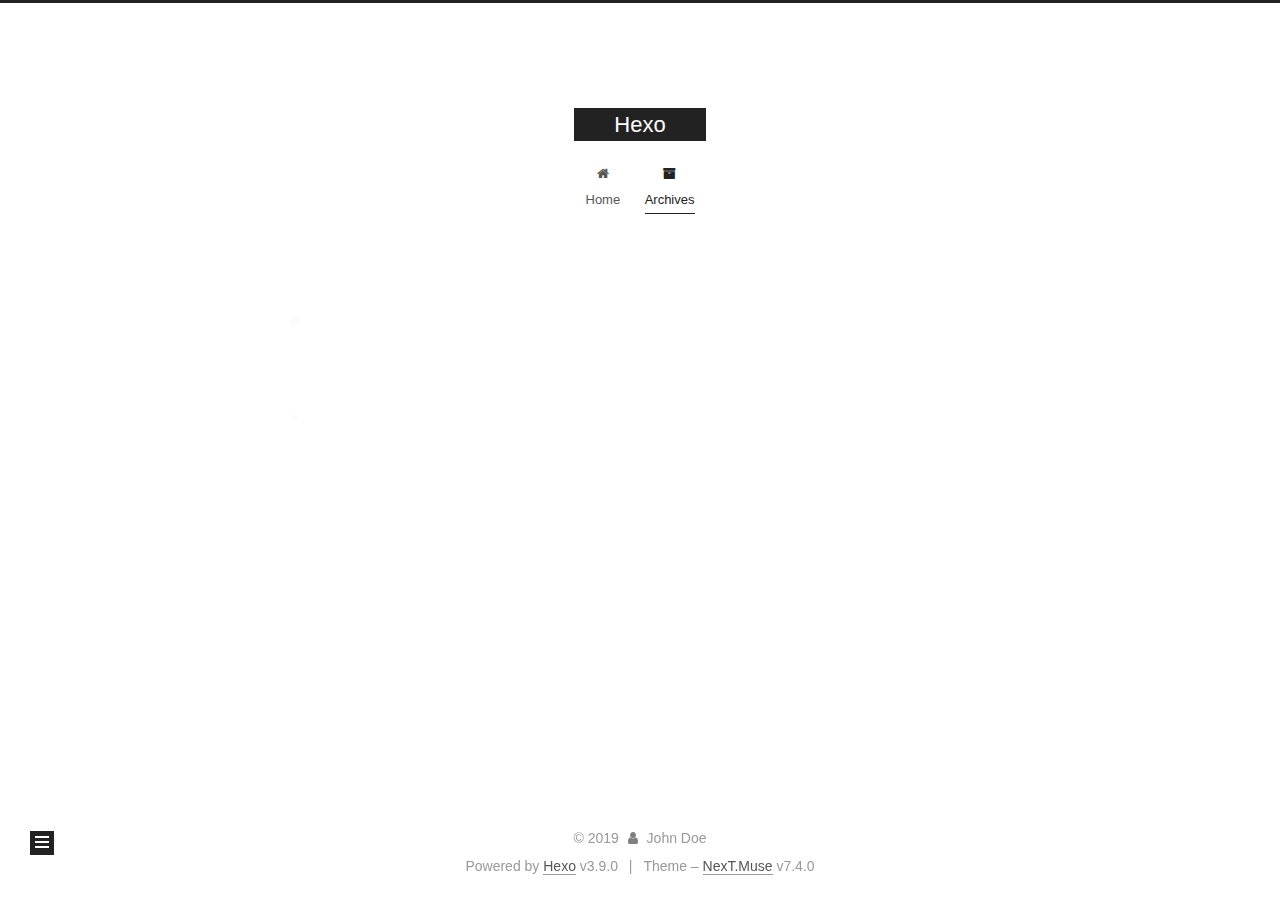
==== archives/index.html @ 651099db "Site updated: 2019-09-19 22:45:12" ====
<!DOCTYPE html>





<html lang="en">
<head>
  <meta charset="UTF-8">
<meta name="viewport" content="width=device-width, initial-scale=1, maximum-scale=2">
<meta name="theme-color" content="#222">
<meta name="generator" content="Hexo 3.9.0">
  <link rel="apple-touch-icon" sizes="180x180" href="/images/apple-touch-icon-next.png?v=7.4.0">
  <link rel="icon" type="image/png" sizes="32x32" href="/images/favicon-32x32-next.png?v=7.4.0">
  <link rel="icon" type="image/png" sizes="16x16" href="/images/favicon-16x16-next.png?v=7.4.0">
  <link rel="mask-icon" href="/images/logo.svg?v=7.4.0" color="#222">

<link rel="stylesheet" href="/css/main.css?v=7.4.0">


<link rel="stylesheet" href="/lib/font-awesome/css/font-awesome.min.css?v=4.7.0">


<script id="hexo-configurations">
  var NexT = window.NexT || {};
  var CONFIG = {
    root: '/',
    scheme: 'Muse',
    version: '7.4.0',
    exturl: false,
    sidebar: {"position":"left","display":"post","offset":12,"onmobile":false},
    copycode: {"enable":false,"show_result":false,"style":null},
    back2top: {"enable":true,"sidebar":false,"scrollpercent":false},
    bookmark: {"enable":false,"color":"#222","save":"auto"},
    fancybox: false,
    mediumzoom: false,
    lazyload: false,
    pangu: false,
    algolia: {
      appID: '',
      apiKey: '',
      indexName: '',
      hits: {"per_page":10},
      labels: {"input_placeholder":"Search for Posts","hits_empty":"We didn't find any results for the search: ${query}","hits_stats":"${hits} results found in ${time} ms"}
    },
    localsearch: {"enable":false,"trigger":"auto","top_n_per_article":1,"unescape":false,"preload":false},
    path: '',
    motion: {"enable":true,"async":false,"transition":{"post_block":"fadeIn","post_header":"slideDownIn","post_body":"slideDownIn","coll_header":"slideLeftIn","sidebar":"slideUpIn"}},
    translation: {
      copy_button: 'Copy',
      copy_success: 'Copied',
      copy_failure: 'Copy failed'
    },
    sidebarPadding: 40
  };
</script>

  <meta property="og:type" content="website">
<meta property="og:title" content="Hexo">
<meta property="og:url" content="http://yoursite.com/archives/index.html">
<meta property="og:site_name" content="Hexo">
<meta property="og:locale" content="en">
<meta name="twitter:card" content="summary">
<meta name="twitter:title" content="Hexo">
  <link rel="canonical" href="http://yoursite.com/archives/">


<script id="page-configurations">
  // https://hexo.io/docs/variables.html
  CONFIG.page = {
    sidebar: "",
    isHome: false,
    isPost: false,
    isPage: false,
    isArchive: true
  };
</script>

  <title>Archive | Hexo</title>
  








  <noscript>
  <style>
  .use-motion .brand,
  .use-motion .menu-item,
  .sidebar-inner,
  .use-motion .post-block,
  .use-motion .pagination,
  .use-motion .comments,
  .use-motion .post-header,
  .use-motion .post-body,
  .use-motion .collection-header { opacity: initial; }

  .use-motion .logo,
  .use-motion .site-title,
  .use-motion .site-subtitle {
    opacity: initial;
    top: initial;
  }

  .use-motion .logo-line-before i { left: initial; }
  .use-motion .logo-line-after i { right: initial; }
  </style>
</noscript>

</head>

<body itemscope itemtype="http://schema.org/WebPage" lang="en">
  <div class="container use-motion">
    <div class="headband"></div>

    <header id="header" class="header" itemscope itemtype="http://schema.org/WPHeader">
      <div class="header-inner"><div class="site-brand-container">
  <div class="site-meta">

    <div>
      <a href="/" class="brand" rel="start">
        <span class="logo-line-before"><i></i></span>
        <span class="site-title">Hexo</span>
        <span class="logo-line-after"><i></i></span>
      </a>
    </div>
  </div>

  <div class="site-nav-toggle">
    <button aria-label="Toggle navigation bar">
      <span class="btn-bar"></span>
      <span class="btn-bar"></span>
      <span class="btn-bar"></span>
    </button>
  </div>
</div>


<nav class="site-nav">
  
  <ul id="menu" class="menu">
      
      
      
        
        <li class="menu-item menu-item-home">
      
    

    <a href="/" rel="section"><i class="menu-item-icon fa fa-fw fa-home"></i> <br>Home</a>

  </li>
      
      
      
        
        <li class="menu-item menu-item-archives">
      
    

    <a href="/archives/" rel="section"><i class="menu-item-icon fa fa-fw fa-archive"></i> <br>Archives</a>

  </li>
  </ul>

    

    
    
      
      
    
      
      
    
    

  

</nav>
</div>
    </header>

    
  <div class="back-to-top">
    <i class="fa fa-arrow-up"></i>
    <span>0%</span>
  </div>


    <main id="main" class="main">
      <div class="main-inner">
        <div class="content-wrap">
          <div id="content" class="content">
            

  
  
  
  <div class="post-block archive">
    <div id="posts" class="posts-collapse">
      <div class="collection-title">
        
        
        
          
        
        <span class="collection-header">Um..! 1 post. Keep on posting.</span>
      </div>
      

      

  
  

  
    
    <div class="collection-year">
      <h1 class="collection-header">2019</h1>
    </div>
  

  <article itemscope itemtype="http://schema.org/Article">
    <header class="post-header">

      <h2 class="post-title">
        
          <a class="post-title-link" href="/2019/09/13/hello-world/" itemprop="url">
            <span itemprop="name">Hello World</span>
          </a>
        
      </h2>

      <div class="post-meta">
        <time class="post-time" itemprop="dateCreated"
              datetime="2019-09-13T20:18:29+08:00"
              content="2019-09-13">
          09-13
        </time>
      </div>

    </header>
  </article>




    </div>
  </div>
  
  
  

  



          </div>
          

        </div>
          
  
  <div class="sidebar-toggle">
    <div class="sidebar-toggle-line-wrap">
      <span class="sidebar-toggle-line sidebar-toggle-line-first"></span>
      <span class="sidebar-toggle-line sidebar-toggle-line-middle"></span>
      <span class="sidebar-toggle-line sidebar-toggle-line-last"></span>
    </div>
  </div>

  <aside class="sidebar">
    <div class="sidebar-inner">

      <ul class="sidebar-nav motion-element">
        <li class="sidebar-nav-toc">
          Table of Contents
        </li>
        <li class="sidebar-nav-overview">
          Overview
        </li>
      </ul>

      <!--noindex-->
      <div class="post-toc-wrap sidebar-panel">
      </div>
      <!--/noindex-->

      <div class="site-overview-wrap sidebar-panel">
        <div class="site-author motion-element" itemprop="author" itemscope itemtype="http://schema.org/Person">
  <p class="site-author-name" itemprop="name">John Doe</p>
  <div class="site-description" itemprop="description"></div>
</div>
  <nav class="site-state motion-element">
      <div class="site-state-item site-state-posts">
        
          <a href="/archives/">
        
          <span class="site-state-item-count">1</span>
          <span class="site-state-item-name">posts</span>
        </a>
      </div>
    
  </nav>



      </div>

    </div>
  </aside>
  <div id="sidebar-dimmer"></div>


      </div>
    </main>

    <footer id="footer" class="footer">
      <div class="footer-inner">
        <div class="copyright">&copy; <span itemprop="copyrightYear">2019</span>
  <span class="with-love" id="animate">
    <i class="fa fa-user"></i>
  </span>
  <span class="author" itemprop="copyrightHolder">John Doe</span>
</div>
  <div class="powered-by">Powered by <a href="https://hexo.io" class="theme-link" rel="noopener" target="_blank">Hexo</a> v3.9.0</div>
  <span class="post-meta-divider">|</span>
  <div class="theme-info">Theme – <a href="https://theme-next.org" class="theme-link" rel="noopener" target="_blank">NexT.Muse</a> v7.4.0</div>

        












        
      </div>
    </footer>
  </div>

  


  <script src="/lib/anime.min.js?v=3.1.0"></script>
  <script src="/lib/velocity/velocity.min.js?v=1.2.1"></script>
  <script src="/lib/velocity/velocity.ui.min.js?v=1.2.1"></script>
<script src="/js/utils.js?v=7.4.0"></script><script src="/js/motion.js?v=7.4.0"></script>
<script src="/js/schemes/muse.js?v=7.4.0"></script>
<script src="/js/next-boot.js?v=7.4.0"></script>



  





















  

  

  

</body>
</html>
---- css/main.css ----
html {
  line-height: 1.15; /* 1 */
  -webkit-text-size-adjust: 100%; /* 2 */
}
body {
  margin: 0;
}
main {
  display: block;
}
h1 {
  font-size: 2em;
  margin: 0.67em 0;
}
hr {
  box-sizing: content-box; /* 1 */
  height: 0; /* 1 */
  overflow: visible; /* 2 */
}
pre {
  font-family: monospace, monospace; /* 1 */
  font-size: 1em; /* 2 */
}
a {
  background-color: transparent;
}
abbr[title] {
  border-bottom: none; /* 1 */
  text-decoration: underline; /* 2 */
  text-decoration: underline dotted; /* 2 */
}
b,
strong {
  font-weight: bolder;
}
code,
kbd,
samp {
  font-family: monospace, monospace; /* 1 */
  font-size: 1em; /* 2 */
}
small {
  font-size: 80%;
}
sub,
sup {
  font-size: 75%;
  line-height: 0;
  position: relative;
  vertical-align: baseline;
}
sub {
  bottom: -0.25em;
}
sup {
  top: -0.5em;
}
img {
  border-style: none;
}
button,
input,
optgroup,
select,
textarea {
  font-family: inherit; /* 1 */
  font-size: 100%; /* 1 */
  line-height: 1.15; /* 1 */
  margin: 0; /* 2 */
}
button,
input {
/* 1 */
  overflow: visible;
}
button,
select {
/* 1 */
  text-transform: none;
}
button,
[type='button'],
[type='reset'],
[type='submit'] {
  -webkit-appearance: button;
}
button::-moz-focus-inner,
[type='button']::-moz-focus-inner,
[type='reset']::-moz-focus-inner,
[type='submit']::-moz-focus-inner {
  border-style: none;
  padding: 0;
}
button:-moz-focusring,
[type='button']:-moz-focusring,
[type='reset']:-moz-focusring,
[type='submit']:-moz-focusring {
  outline: 1px dotted ButtonText;
}
fieldset {
  padding: 0.35em 0.75em 0.625em;
}
legend {
  box-sizing: border-box; /* 1 */
  color: inherit; /* 2 */
  display: table; /* 1 */
  max-width: 100%; /* 1 */
  padding: 0; /* 3 */
  white-space: normal; /* 1 */
}
progress {
  vertical-align: baseline;
}
textarea {
  overflow: auto;
}
[type='checkbox'],
[type='radio'] {
  box-sizing: border-box; /* 1 */
  padding: 0; /* 2 */
}
[type='number']::-webkit-inner-spin-button,
[type='number']::-webkit-outer-spin-button {
  height: auto;
}
[type='search'] {
  outline-offset: -2px; /* 2 */
  -webkit-appearance: textfield; /* 1 */
}
[type='search']::-webkit-search-decoration {
  -webkit-appearance: none;
}
::-webkit-file-upload-button {
  font: inherit; /* 2 */
  -webkit-appearance: button; /* 1 */
}
details {
  display: block;
}
summary {
  display: list-item;
}
template {
  display: none;
}
[hidden] {
  display: none;
}
::selection {
  background: #262a30;
  color: #fff;
}
body {
  background: #fff;
  color: #555;
  font-family: 'Lato', "PingFang SC", "Microsoft YaHei", sans-serif;
  font-size: 1em;
  line-height: 2;
}
@media (max-width: 991px) {
  body {
    padding-right: 0;
  }
}
h1,
h2,
h3,
h4,
h5,
h6 {
  font-family: 'Lato', "PingFang SC", "Microsoft YaHei", sans-serif;
  font-weight: bold;
  line-height: 1.5;
  margin: 20px 0 15px;
  padding: 0;
}
h1 {
  font-size: 1.75em;
}
h2 {
  font-size: 1.625em;
}
h3 {
  font-size: 1.5em;
}
h4 {
  font-size: 1.375em;
}
h5 {
  font-size: 1.25em;
}
h6 {
  font-size: 1.125em;
}
p {
  margin: 0 0 20px 0;
}
a,
span.exturl {
  overflow-wrap: break-word;
  word-wrap: break-word;
  background-color: transparent;
  border-bottom: 1px solid #999;
  color: #555;
  outline: none;
  text-decoration: none;
  cursor: pointer;
}
a:hover,
span.exturl:hover {
  border-bottom-color: #222;
  color: #222;
}
iframe,
img,
video {
  display: block;
  margin-left: auto;
  margin-right: auto;
  max-width: 100%;
}
hr {
  background-color: #ddd;
  background-image: repeating-linear-gradient(-45deg, #fff, #fff 4px, transparent 4px, transparent 8px);
  border: 0;
  height: 3px;
  margin: 40px 0;
}
blockquote {
  border-left: 4px solid #ddd;
  color: #666;
  margin: 0;
  padding: 0 15px;
}
blockquote cite::before {
  content: '-';
  padding: 0 5px;
}
dt {
  font-weight: 700;
}
dd {
  margin: 0;
  padding: 0;
}
kbd {
  background-color: #f9f9f9;
  background-image: linear-gradient(top, #eee, #fff, #eee);
  border: 1px solid #ccc;
  border-radius: 0.2em;
  box-shadow: 0.1em 0.1em 0.2em rgba(0,0,0,0.1);
  font-family: inherit;
  padding: 0.1em 0.3em;
  white-space: nowrap;
}
.text-left {
  text-align: left;
}
.text-center {
  text-align: center;
}
.text-right {
  text-align: right;
}
.text-justify {
  text-align: justify;
}
.text-nowrap {
  white-space: nowrap;
}
.text-lowercase {
  text-transform: lowercase;
}
.text-uppercase {
  text-transform: uppercase;
}
.text-capitalize {
  text-transform: capitalize;
}
.center-block {
  display: block;
  margin-left: auto;
  margin-right: auto;
}
.clearfix::before,
.clearfix::after {
  content: ' ';
  display: table;
}
.clearfix::after {
  clear: both;
}
.pullquote {
  width: 45%;
}
.pullquote.left {
  float: left;
  margin-left: 5px;
  margin-right: 10px;
}
.pullquote.right {
  float: right;
  margin-left: 10px;
  margin-right: 5px;
}
.translation {
  color: #999;
  font-size: 0.875em;
  margin-top: -20px;
}
.table-container {
  -webkit-overflow-scrolling: touch;
  overflow: auto;
}
table {
  border-collapse: collapse;
  border-spacing: 0;
  font-size: 0.875em;
  margin: 0 0 20px 0;
  width: 100%;
}
table > tbody > tr:nth-of-type(odd) {
  background-color: #f9f9f9;
}
table > tbody > tr:hover {
  background-color: #f5f5f5;
}
caption,
th,
td {
  font-weight: normal;
  padding: 8px;
  text-align: left;
  vertical-align: middle;
}
th,
td {
  border: 1px solid #ddd;
  border-bottom: 3px solid #ddd;
}
th {
  font-weight: 700;
  padding-bottom: 10px;
}
td {
  border-bottom-width: 1px;
}
html,
body {
  height: 100%;
}
.container {
  position: relative;
}
.header-inner {
  margin: 0 auto;
  padding: 100px 0 70px;
  width: 700px;
}
@media (min-width: 1200px) {
  .container .header-inner {
    width: 800px;
  }
}
@media (min-width: 1600px) {
  .container .header-inner {
    width: 900px;
  }
}
.main-inner {
  margin: 0 auto;
  width: 700px;
}
@media (min-width: 1200px) {
  .container .main-inner {
    width: 800px;
  }
}
@media (min-width: 1600px) {
  .container .main-inner {
    width: 900px;
  }
}
.footer {
  padding: 20px 0;
}
.footer-inner {
  box-sizing: border-box;
  margin: 0 auto;
  width: 700px;
}
@media (min-width: 1200px) {
  .container .footer-inner {
    width: 800px;
  }
}
@media (min-width: 1600px) {
  .container .footer-inner {
    width: 900px;
  }
}
pre,
.highlight {
  background: #f7f7f7;
  color: #4d4d4c;
  line-height: 1.6;
  margin: 0 auto 20px;
}
pre,
code {
  font-family: consolas, Menlo, "PingFang SC", "Microsoft YaHei", monospace;
}
code {
  overflow-wrap: break-word;
  word-wrap: break-word;
  background: #eee;
  border-radius: 3px;
  color: #555;
  padding: 2px 4px;
}
pre {
  overflow: auto;
  padding: 10px;
}
pre code {
  background: none;
  color: #4d4d4c;
  font-size: 0.875em;
  padding: 0;
  text-shadow: none;
}
.highlight *::selection {
  background: #d6d6d6;
}
.highlight pre {
  border: 0;
  margin: 0;
  padding: 10px 0;
}
.highlight table {
  border: 0;
  margin: 0;
  width: auto;
}
.highlight td {
  border: 0;
  padding: 0;
}
.highlight figcaption {
  background: #eee;
  border-bottom: 1px solid #e9e9e9;
  color: #4d4d4c;
  line-height: 1em;
  margin: 0;
  padding: 0.5em;
}
.highlight figcaption::before,
.highlight figcaption::after {
  content: ' ';
  display: table;
}
.highlight figcaption::after {
  clear: both;
}
.highlight figcaption a {
  color: #4d4d4c;
  float: right;
}
.highlight figcaption a:hover {
  border-bottom-color: #4d4d4c;
}
.highlight .gutter pre {
  background-color: #eff2f3;
  color: #869194;
  padding-left: 10px;
  padding-right: 10px;
  text-align: right;
}
.highlight .code pre {
  background-color: #f7f7f7;
  padding-left: 10px;
  width: 100%;
}
.gutter {
  -moz-user-select: none;
  -ms-user-select: none;
  -webkit-user-select: none;
  user-select: none;
}
.gist table {
  width: auto;
}
.gist table td {
  border: 0;
}
pre .deletion {
  background: #fdd;
}
pre .addition {
  background: #dfd;
}
pre .meta {
  color: #eab700;
  -moz-user-select: none;
  -ms-user-select: none;
  -webkit-user-select: none;
  user-select: none;
}
pre .comment {
  color: #8e908c;
}
pre .variable,
pre .attribute,
pre .tag,
pre .name,
pre .regexp,
pre .ruby .constant,
pre .xml .tag .title,
pre .xml .pi,
pre .xml .doctype,
pre .html .doctype,
pre .css .id,
pre .css .class,
pre .css .pseudo {
  color: #c82829;
}
pre .number,
pre .preprocessor,
pre .built_in,
pre .builtin-name,
pre .literal,
pre .params,
pre .constant,
pre .command {
  color: #f5871f;
}
pre .ruby .class .title,
pre .css .rules .attribute,
pre .string,
pre .symbol,
pre .value,
pre .inheritance,
pre .header,
pre .ruby .symbol,
pre .xml .cdata,
pre .special,
pre .formula {
  color: #718c00;
}
pre .title,
pre .css .hexcolor {
  color: #3e999f;
}
pre .function,
pre .python .decorator,
pre .python .title,
pre .ruby .function .title,
pre .ruby .title .keyword,
pre .perl .sub,
pre .javascript .title,
pre .coffeescript .title {
  color: #4271ae;
}
pre .keyword,
pre .javascript .function {
  color: #8959a8;
}
.blockquote-center {
  border-left: none;
  margin: 40px 0;
  padding: 0;
  position: relative;
  text-align: center;
}
.blockquote-center::before,
.blockquote-center::after {
  background-position: 0 -6px;
  background-repeat: no-repeat;
  background-size: 22px 22px;
  content: ' ';
  display: block;
  height: 24px;
  opacity: 0.2;
  position: absolute;
  width: 100%;
}
.blockquote-center::before {
  background-image: url("../images/quote-l.svg");
  border-top: 1px solid #ccc;
  top: -20px;
}
.blockquote-center::after {
  background-image: url("../images/quote-r.svg");
  background-position: 100% 8px;
  border-bottom: 1px solid #ccc;
  bottom: -20px;
}
.blockquote-center p,
.blockquote-center div {
  text-align: center;
}
.post-body .group-picture img {
  border: 0;
  box-sizing: border-box;
  margin: 0 auto;
  padding: 0 3px;
}
.post-body .group-picture-row {
  margin-bottom: 6px;
  overflow: hidden;
}
.post-body .group-picture-column {
  float: left;
  margin-bottom: 10px;
}
.post-body .label {
  display: inline;
  padding: 0 2px;
}
.post-body .label.default {
  background-color: #f0f0f0;
}
.post-body .label.primary {
  background-color: #efe6f7;
}
.post-body .label.info {
  background-color: #e5f2f8;
}
.post-body .label.success {
  background-color: #e7f4e9;
}
.post-body .label.warning {
  background-color: #fcf6e1;
}
.post-body .label.danger {
  background-color: #fae8eb;
}
.post-body .tabs {
  margin-bottom: 20px;
}
.post-body .tabs,
.tabs-comment {
  display: block;
  padding-top: 10px;
  position: relative;
}
.post-body .tabs ul.nav-tabs,
.tabs-comment ul.nav-tabs {
  display: flex;
  flex-wrap: wrap;
  margin: 0;
  margin-bottom: -1px;
  padding: 0;
}
@media (max-width: 413px) {
  .post-body .tabs ul.nav-tabs,
  .tabs-comment ul.nav-tabs {
    display: block;
    margin-bottom: 5px;
  }
}
.post-body .tabs ul.nav-tabs li.tab,
.tabs-comment ul.nav-tabs li.tab {
  background-color: #fff;
  border-bottom: 1px solid #ddd;
  border-left: 1px solid transparent;
  border-right: 1px solid transparent;
  border-top: 3px solid transparent;
  flex-grow: 1;
  list-style-type: none;
}
@media (max-width: 413px) {
  .post-body .tabs ul.nav-tabs li.tab,
  .tabs-comment ul.nav-tabs li.tab {
    border-bottom: 1px solid transparent;
    border-left: 3px solid transparent;
    border-right: 1px solid transparent;
    border-top: 1px solid transparent;
  }
}
.post-body .tabs ul.nav-tabs li.tab a,
.tabs-comment ul.nav-tabs li.tab a {
  border-bottom: initial;
  display: block;
  line-height: 1.8em;
  outline: 0;
  padding: 0.25em 0.75em;
  text-align: center;
  transition-delay: 0s;
  transition-duration: 0.2s;
  transition-timing-function: ease-out;
}
.post-body .tabs ul.nav-tabs li.tab a i,
.tabs-comment ul.nav-tabs li.tab a i {
  width: 1.285714285714286em;
}
.post-body .tabs ul.nav-tabs li.tab.active,
.tabs-comment ul.nav-tabs li.tab.active {
  border-bottom: 1px solid transparent;
  border-left: 1px solid #ddd;
  border-right: 1px solid #ddd;
  border-top: 3px solid #fc6423;
}
@media (max-width: 413px) {
  .post-body .tabs ul.nav-tabs li.tab.active,
  .tabs-comment ul.nav-tabs li.tab.active {
    border-bottom: 1px solid #ddd;
    border-left: 3px solid #fc6423;
    border-right: 1px solid #ddd;
    border-top: 1px solid #ddd;
  }
}
.post-body .tabs ul.nav-tabs li.tab.active a,
.tabs-comment ul.nav-tabs li.tab.active a {
  color: #555;
  cursor: default;
}
.post-body .tabs .tab-content .tab-pane,
.tabs-comment .tab-content .tab-pane {
  border: 1px solid #ddd;
  padding: 20px 20px 0 20px;
}
.post-body .tabs .tab-content .tab-pane:not(.active),
.tabs-comment .tab-content .tab-pane:not(.active) {
  display: none;
}
.post-body .tabs .tab-content .tab-pane.active,
.tabs-comment .tab-content .tab-pane.active {
  display: block;
}
.post-body .note {
  margin-bottom: 20px;
  padding: 15px;
  position: relative;
  border: 1px solid #eee;
  border-left-width: 5px;
  border-radius: 3px;
}
.post-body .note h2,
.post-body .note h3,
.post-body .note h4,
.post-body .note h5,
.post-body .note h6 {
  margin-top: 0;
  border-bottom: initial;
  margin-bottom: 0;
  padding-top: 0;
}
.post-body .note p:first-child,
.post-body .note ul:first-child,
.post-body .note ol:first-child,
.post-body .note table:first-child,
.post-body .note pre:first-child,
.post-body .note blockquote:first-child,
.post-body .note img:first-child {
  margin-top: 0;
}
.post-body .note p:last-child,
.post-body .note ul:last-child,
.post-body .note ol:last-child,
.post-body .note table:last-child,
.post-body .note pre:last-child,
.post-body .note blockquote:last-child,
.post-body .note img:last-child {
  margin-bottom: 0;
}
.post-body .note.default {
  border-left-color: #777;
}
.post-body .note.default h2,
.post-body .note.default h3,
.post-body .note.default h4,
.post-body .note.default h5,
.post-body .note.default h6 {
  color: #777;
}
.post-body .note.primary {
  border-left-color: #6f42c1;
}
.post-body .note.primary h2,
.post-body .note.primary h3,
.post-body .note.primary h4,
.post-body .note.primary h5,
.post-body .note.primary h6 {
  color: #6f42c1;
}
.post-body .note.info {
  border-left-color: #428bca;
}
.post-body .note.info h2,
.post-body .note.info h3,
.post-body .note.info h4,
.post-body .note.info h5,
.post-body .note.info h6 {
  color: #428bca;
}
.post-body .note.success {
  border-left-color: #5cb85c;
}
.post-body .note.success h2,
.post-body .note.success h3,
.post-body .note.success h4,
.post-body .note.success h5,
.post-body .note.success h6 {
  color: #5cb85c;
}
.post-body .note.warning {
  border-left-color: #f0ad4e;
}
.post-body .note.warning h2,
.post-body .note.warning h3,
.post-body .note.warning h4,
.post-body .note.warning h5,
.post-body .note.warning h6 {
  color: #f0ad4e;
}
.post-body .note.danger {
  border-left-color: #d9534f;
}
.post-body .note.danger h2,
.post-body .note.danger h3,
.post-body .note.danger h4,
.post-body .note.danger h5,
.post-body .note.danger h6 {
  color: #d9534f;
}
.btn {
  background: #222;
  border: 2px solid #222;
  border-radius: 0;
  color: #fff;
  display: inline-block;
  font-size: 0.875em;
  line-height: 2;
  padding: 0 20px;
  text-decoration: none;
  transition-delay: 0s;
  transition-duration: 0.2s;
  transition-timing-function: ease-in-out;
  transition-property: background-color;
}
.btn:hover {
  background: #fff;
  border-color: #222;
  color: #222;
}
.btn + .btn {
  margin: 0 0 8px 8px;
}
.btn .fa-fw {
  text-align: left;
  width: 1.285714285714286em;
}
.btn-bar {
  background: #555;
  border-radius: 1px;
  display: block;
  height: 2px;
  width: 22px;
}
.btn-bar + .btn-bar {
  margin-top: 4px;
}
.page-number-basic,
.pagination .prev,
.pagination .next,
.pagination .page-number,
.pagination .space {
  display: inline-block;
  margin: 0 10px;
  padding: 0 11px;
  position: relative;
  top: -1px;
}
@media (max-width: 767px) {
  .page-number-basic,
  .pagination .prev,
  .pagination .next,
  .pagination .page-number,
  .pagination .space {
    margin: 0 5px;
  }
}
.pagination {
  border-top: 1px solid #eee;
  margin: 120px 0 40px;
  text-align: center;
}
.pagination .prev,
.pagination .next,
.pagination .page-number {
  border-bottom: 0;
  border-top: 1px solid #eee;
  transition-property: border-color;
  transition-delay: 0s;
  transition-duration: 0.2s;
  transition-timing-function: ease-in-out;
}
.pagination .prev:hover,
.pagination .next:hover,
.pagination .page-number:hover {
  border-top-color: #222;
}
.pagination .space {
  margin: 0;
  padding: 0;
}
.pagination .prev {
  margin-left: 0;
}
.pagination .next {
  margin-right: 0;
}
.pagination .page-number.current {
  background: #ccc;
  border-top-color: #ccc;
  color: #fff;
}
@media (max-width: 767px) {
  .pagination {
    border-top: none;
  }
  .pagination .prev,
  .pagination .next,
  .pagination .page-number {
    border-bottom: 1px solid #eee;
    border-top: 0;
    margin-bottom: 10px;
    padding: 0 10px;
  }
  .pagination .prev:hover,
  .pagination .next:hover,
  .pagination .page-number:hover {
    border-bottom-color: #222;
  }
}
.comments {
  margin: 60px 20px 0;
  overflow: hidden;
}
.comment-button-group {
  display: flex;
  flex-wrap: wrap-reverse;
  justify-content: center;
  margin: 1em 0;
}
.comment-button-group .comment-button {
  margin: 0.1em 0.2em;
}
.comment-button-group .comment-button.active {
  background: #fff;
  border-color: #222;
  color: #222;
}
.comment-position {
  display: none;
}
.comment-position.active {
  display: block;
}
.tabs-comment {
  background: #fff;
  margin-top: 4em;
  padding-top: 0;
}
.tabs-comment .comments {
  border: 0;
  box-shadow: none;
  margin-top: 0;
  padding-top: 0;
}
.back-to-top {
  background: #222;
  bottom: -100px;
  box-sizing: border-box;
  color: #fff;
  cursor: pointer;
  font-size: 12px;
  left: 30px;
  opacity: 1;
  padding: 0 6px;
  position: fixed;
  text-align: center;
  transition-property: bottom;
  z-index: 1050;
  transition-delay: 0s;
  transition-duration: 0.2s;
  transition-timing-function: ease-in-out;
  width: 24px;
}
.back-to-top span {
  display: none;
}
.back-to-top:hover {
  color: #87daff;
}
.back-to-top.back-to-top-on {
  bottom: 19px;
}
@media (max-width: 991px) {
  .back-to-top {
    left: 20px;
    opacity: 0.8;
  }
}
.header {
  background: transparent;
}
.header-inner {
  position: relative;
}
.headband {
  background: #222;
  height: 3px;
}
.site-meta {
  margin: 0;
  text-align: center;
}
@media (max-width: 767px) {
  .site-meta {
    text-align: center;
  }
}
.brand {
  background: #222;
  border-bottom: none;
  color: #fff;
  display: inline-block;
  line-height: 1.375em;
  padding: 0 40px;
  position: relative;
}
.brand:hover {
  color: #fff;
}
.logo {
  display: inline-block;
  line-height: 36px;
  margin-right: 5px;
  vertical-align: top;
}
.site-title {
  display: inline-block;
  font-family: 'Lato', "PingFang SC", "Microsoft YaHei", sans-serif;
  font-size: 1.375em;
  font-weight: normal;
  line-height: 1.5;
  vertical-align: top;
}
.site-subtitle {
  color: #999;
  font-size: 0.8125em;
  margin-top: 10px;
}
.use-motion .brand {
  opacity: 0;
}
.use-motion .logo,
.use-motion .site-title,
.use-motion .site-subtitle,
.use-motion .custom-logo-image {
  opacity: 0;
  position: relative;
  top: -10px;
}
.site-nav-toggle {
  display: none;
  left: 10px;
  position: absolute;
}
@media (max-width: 767px) {
  .site-nav-toggle {
    display: block;
  }
}
.site-nav-toggle button {
  background: transparent;
  border: 0;
  margin-top: 2px;
  padding: 9px 10px;
}
.site-nav {
  display: block;
}
@media (max-width: 767px) {
  .site-nav {
    border-top: 1px solid #ddd;
    clear: both;
    display: none;
    margin: 0 -10px;
    padding: 0 10px;
  }
}
.site-nav.site-nav-on {
  display: block;
}
.menu {
  margin-top: 20px;
  padding-left: 0;
  text-align: center;
}
.menu-item {
  display: inline-block;
  list-style: none;
  margin: 0 10px;
}
@media (max-width: 767px) {
  .menu-item {
    margin-top: 10px;
  }
}
.menu-item a,
.menu-item span.exturl {
  border-bottom: 1px solid transparent;
  display: block;
  font-size: 0.8125em;
  line-height: inherit;
  transition-property: border-color;
  transition-delay: 0s;
  transition-duration: 0.2s;
  transition-timing-function: ease-in-out;
}
.menu-item a:hover,
.menu-item span.exturl:hover {
  border-bottom-color: #222;
}
.menu-item .fa {
  margin-right: 5px;
}
.use-motion .menu-item {
  opacity: 0;
}
.post-body {
  overflow-wrap: break-word;
  word-wrap: break-word;
  font-family: 'Lato', "PingFang SC", "Microsoft YaHei", sans-serif;
}
@media (min-width: 1200px) {
  .post-body {
    font-size: 1.125em;
  }
}
@media (max-width: 767px) {
  .post-body {
    font-size: 0.875em;
  }
}
.post-body span.exturl .fa {
  font-size: 0.875em;
  margin-left: 4px;
}
.post-body .image-caption,
.post-body .figure .caption {
  color: #999;
  font-size: 0.875em;
  font-weight: bold;
  line-height: 1;
  margin: -20px auto 15px;
  text-align: center;
}
.post-sticky-flag {
  display: inline-block;
  transform: rotate(30deg);
}
.use-motion .post-block,
.use-motion .pagination,
.use-motion .comments {
  opacity: 0;
}
.use-motion .post-header {
  opacity: 0;
}
.use-motion .post-body {
  opacity: 0;
}
.use-motion .collection-header {
  opacity: 0;
}
.post-button {
  margin-top: 40px;
}
.posts-collapse {
  margin-left: 55px;
  position: relative;
  z-index: 1010;
}
@media (max-width: 767px) {
  .posts-collapse {
    margin-left: 20px;
    margin-right: 20px;
  }
}
.posts-collapse .collection-title {
  font-size: 1.125em;
  position: relative;
}
.posts-collapse .collection-title::before {
  background: #999;
  border: 1px solid #fff;
  border-radius: 50%;
  content: ' ';
  height: 10px;
  left: 0;
  margin-left: -6px;
  margin-top: -4px;
  position: absolute;
  top: 50%;
  width: 10px;
}
.posts-collapse .collection-year {
  margin: 60px 0;
  position: relative;
}
.posts-collapse .collection-year::before {
  background: #bbb;
  border-radius: 50%;
  content: ' ';
  height: 8px;
  left: 0;
  margin-left: -4px;
  margin-top: -4px;
  position: absolute;
  top: 50%;
  width: 8px;
}
.posts-collapse .collection-header {
  margin: 0 0 0 20px;
}
.posts-collapse .collection-header small {
  color: #bbb;
  margin-left: 5px;
}
.posts-collapse article {
  margin: 30px 0;
}
.posts-collapse .post-header {
  border-bottom: 1px dashed #ccc;
  position: relative;
  transition-delay: 0s;
  transition-duration: 0.2s;
  transition-timing-function: ease-in-out;
  transition-property: border;
}
.posts-collapse .post-header::before {
  background: #bbb;
  border: 1px solid #fff;
  border-radius: 50%;
  content: ' ';
  height: 6px;
  left: 0;
  margin-left: -4px;
  position: absolute;
  top: 0.75em;
  width: 6px;
  transition-delay: 0s;
  transition-duration: 0.2s;
  transition-timing-function: ease-in-out;
  transition-property: background;
}
.posts-collapse .post-header:hover {
  border-bottom-color: #666;
}
.posts-collapse .post-header:hover::before {
  background: #222;
}
.posts-collapse .post-title {
  font-size: 1em;
  font-weight: normal;
  line-height: inherit;
  margin-bottom: 0;
  margin-left: 3.75em;
}
.posts-collapse .post-title::after {
  margin-left: 3px;
  opacity: 0.6;
}
.posts-collapse .post-title a,
.posts-collapse .post-title span.exturl {
  border-bottom: none;
  color: #666;
}
.posts-collapse .post-meta {
  font-size: 0.75em;
  left: 20px;
  position: absolute;
  top: 5px;
}
.posts-collapse::after {
  background: #f5f5f5;
  content: ' ';
  height: 100%;
  left: 0;
  margin-left: -2px;
  position: absolute;
  top: 1.25em;
  width: 4px;
  z-index: -1;
}
.posts-collapse .fa-external-link {
  font-size: 0.875em;
  margin-left: 5px;
}
.post-eof {
  background: #ccc;
  height: 1px;
  margin: 80px auto 60px;
  text-align: center;
  width: 8%;
}
article:last-child .post-eof {
  display: none;
}
.posts-expand {
  padding-top: 40px;
}
@media (max-width: 767px) {
  .posts-expand {
    margin: 0 20px;
  }
}
@media (min-width: 992px) {
  .post-body {
    text-align: justify;
  }
}
@media (max-width: 991px) {
  .post-body {
    text-align: justify;
  }
}
.post-body h2,
.post-body h3,
.post-body h4,
.post-body h5,
.post-body h6 {
  padding-top: 10px;
}
.post-body h2 .header-anchor,
.post-body h3 .header-anchor,
.post-body h4 .header-anchor,
.post-body h5 .header-anchor,
.post-body h6 .header-anchor {
  border-bottom-style: none;
  color: #ccc;
  float: right;
  margin-left: 10px;
  visibility: hidden;
}
.post-body h2 .header-anchor:hover,
.post-body h3 .header-anchor:hover,
.post-body h4 .header-anchor:hover,
.post-body h5 .header-anchor:hover,
.post-body h6 .header-anchor:hover {
  color: inherit;
}
.post-body h2:hover .header-anchor,
.post-body h3:hover .header-anchor,
.post-body h4:hover .header-anchor,
.post-body h5:hover .header-anchor,
.post-body h6:hover .header-anchor {
  visibility: visible;
}
.post-body img {
  border: 1px solid #ddd;
  box-sizing: border-box;
  padding: 3px;
}
@media (max-width: 767px) {
  .post-body img {
    padding: initial;
  }
}
.post-body iframe,
.post-body img,
.post-body video {
  margin-bottom: 20px;
}
.post-body .video-container {
  height: 0;
  margin-bottom: 20px;
  overflow: hidden;
  padding-top: 75%;
  position: relative;
  width: 100%;
}
.post-body .video-container iframe,
.post-body .video-container object,
.post-body .video-container embed {
  height: 100%;
  left: 0;
  margin: 0;
  position: absolute;
  top: 0;
  width: 100%;
}
.post-gallery {
  border-collapse: separate;
  display: table;
  table-layout: fixed;
  width: 100%;
}
.post-gallery-row {
  display: table-row;
}
.post-gallery .post-gallery-img {
  border: 0;
  display: table-cell;
  text-align: center;
  vertical-align: middle;
}
.post-gallery .post-gallery-img img {
  border: 0;
  max-height: 100%;
  max-width: 100%;
}
.fancybox-close,
.fancybox-close:hover {
  border: 0;
}
.posts-expand .post-meta {
  color: #999;
  font-family: 'Lato', "PingFang SC", "Microsoft YaHei", sans-serif;
  margin: 3px 0 60px 0;
  text-align: center;
}
.posts-expand .post-meta .post-description {
  font-size: 0.875em;
  margin-top: 2px;
}
.posts-expand .post-meta time {
  border-bottom: 1px dashed #999;
  cursor: help;
}
.post-meta .post-meta-item + .post-meta-item::before {
  content: '|';
  margin: 0 0.5em;
}
.post-meta .post-meta-item {
  font-size: 0.75em;
}
.post-meta-divider {
  margin: 0 0.5em;
}
.post-meta-item-icon {
  margin-right: 3px;
}
@media (max-width: 991px) {
  .post-meta-item-icon {
    display: inline-block;
  }
}
@media (max-width: 991px) {
  .post-meta-item-text {
    display: none;
  }
}
.post-nav {
  border-top: 1px solid #eee;
  display: table;
  margin-top: 15px;
  width: 100%;
}
.post-nav-divider {
  display: table-cell;
  width: 10%;
}
.post-nav-item {
  display: table-cell;
  padding: 10px 0 0 0;
  vertical-align: top;
  width: 45%;
}
.post-nav-item a {
  border-bottom: none;
  color: #555;
  display: block;
  font-size: 0.875em;
  line-height: 1.6;
  position: relative;
}
.post-nav-item a:hover {
  border-bottom: none;
  color: #222;
}
.post-nav-item a:active {
  top: 2px;
}
.post-nav-item .fa {
  font-size: 0.75em;
  margin-right: 5px;
}
.post-nav-next a {
  padding-left: 5px;
}
.post-nav-prev {
  text-align: right;
}
.post-nav-prev a {
  padding-right: 5px;
}
.post-nav-prev .fa {
  margin-left: 5px;
}
.rtl.post-body p,
.rtl.post-body a,
.rtl.post-body h1,
.rtl.post-body h2,
.rtl.post-body h3,
.rtl.post-body h4,
.rtl.post-body h5,
.rtl.post-body h6,
.rtl.post-body li,
.rtl.post-body ul,
.rtl.post-body ol {
  direction: rtl;
  font-family: UKIJ Ekran;
}
.rtl.post-title {
  font-family: UKIJ Ekran;
}
.post-tags {
  margin-top: 40px;
  text-align: center;
}
.post-tags a {
  display: inline-block;
  font-size: 0.8125em;
  margin-right: 10px;
}
.posts-expand .post-title {
  overflow-wrap: break-word;
  word-wrap: break-word;
  font-weight: 400;
  margin: initial;
  text-align: center;
}
.posts-expand .post-title-link {
  border-bottom: none;
  color: #555;
  display: inline-block;
  line-height: 1.2;
  position: relative;
  vertical-align: top;
}
.posts-expand .post-title-link::before {
  background-color: #000;
  bottom: 0;
  content: '';
  height: 2px;
  left: 0;
  position: absolute;
  transform: scaleX(0);
  visibility: hidden;
  width: 100%;
  transition-delay: 0s;
  transition-duration: 0.2s;
  transition-timing-function: ease-in-out;
}
.posts-expand .post-title-link:hover::before {
  transform: scaleX(1);
  visibility: visible;
}
.posts-expand .post-title-link .fa {
  font-size: 0.875em;
  margin-left: 5px;
}
.post-widgets {
  border-top: 1px solid #eee;
  margin-top: 15px;
  text-align: center;
}
.wp_rating {
  height: 20px;
  line-height: 20px;
  margin-top: 10px;
  padding-top: 6px;
  text-align: center;
}
.social-like {
  display: flex;
  font-size: 0.875em;
  justify-content: center;
  text-align: center;
}
.vk_like {
  align-self: center;
  height: 21px;
  padding-top: 7px;
  width: 85px;
}
.fb_like {
  align-self: center;
  height: 30px;
}
.sidebar {
  background: #222;
  bottom: 0;
  box-shadow: inset 0 2px 6px #000;
  position: fixed;
  top: 0;
  z-index: 1040;
}
.sidebar a,
.sidebar span.exturl {
  border-bottom-color: #555;
  color: #999;
}
.sidebar a:hover,
.sidebar span.exturl:hover {
  border-bottom-color: #eee;
  color: #eee;
}
@media (max-width: 991px) {
  .sidebar {
    display: none;
  }
}
.sidebar-inner {
  color: #999;
  padding: 20px 10px;
  text-align: center;
}
.site-overview-wrap {
  overflow-x: hidden;
  overflow-y: auto;
}
.cc-license {
  margin-top: 10px;
  text-align: center;
}
.cc-license .cc-opacity {
  border-bottom: none;
  opacity: 0.7;
}
.cc-license .cc-opacity:hover {
  opacity: 0.9;
}
.cc-license img {
  display: inline-block;
}
.site-author-image {
  border: 2px solid #333;
  display: block;
  height: auto;
  margin: 0 auto;
  max-width: 96px;
  padding: 2px;
}
.site-author-name {
  color: #f5f5f5;
  font-weight: normal;
  margin: 5px 0 0;
  text-align: center;
}
.site-description {
  color: #999;
  font-size: 1em;
  margin-top: 5px;
  text-align: center;
}
.links-of-author {
  margin-top: 20px;
}
.links-of-author a,
.links-of-author span.exturl {
  border-bottom-color: #555;
  display: inline-block;
  font-size: 0.8125em;
  margin-bottom: 10px;
  margin-right: 10px;
  vertical-align: middle;
}
.links-of-author a::before,
.links-of-author span.exturl::before {
  background: #c7a7ff;
  border-radius: 50%;
  content: ' ';
  display: inline-block;
  height: 4px;
  margin-right: 3px;
  vertical-align: middle;
  width: 4px;
}
.feed-link,
.chat {
  margin-top: 10px;
}
.feed-link a,
.chat a {
  border: 1px solid #fc6423;
  border-radius: 4px;
  color: #fc6423;
  display: inline-block;
  padding: 0 15px;
}
.feed-link a .fa,
.chat a .fa {
  margin-right: 5px;
}
.feed-link a:hover,
.chat a:hover {
  background: #fc6423;
  border: 1px solid #fc6423;
  color: #fff;
}
.feed-link a:hover .fa,
.chat a:hover .fa {
  color: #fff;
}
.links-of-blogroll {
  font-size: 0.8125em;
  margin-top: 10px;
}
.links-of-blogroll-title {
  font-size: 0.875em;
  font-weight: 600;
  margin-top: 0;
}
.links-of-blogroll-list {
  list-style: none;
  margin: 0;
  padding: 0;
}
.links-of-blogroll-item {
  padding: 2px 10px;
}
.links-of-blogroll-item a,
.links-of-blogroll-item span.exturl {
  box-sizing: border-box;
  display: inline-block;
  max-width: 280px;
  overflow: hidden;
  text-overflow: ellipsis;
  white-space: nowrap;
}
#sidebar-dimmer {
  display: none;
}
@media (max-width: 767px) {
  #sidebar-dimmer {
    background: #000;
    display: block;
    height: 100%;
    left: 100%;
    opacity: 0;
    position: fixed;
    top: 0;
    width: 100%;
    z-index: 1020;
  }
  .sidebar-active + #sidebar-dimmer {
    opacity: 0.7;
    transform: translateX(-100%);
    transition: opacity 0.5s;
  }
}
.sidebar-nav {
  margin: 0 0 20px;
  padding-left: 0;
}
.sidebar-nav li {
  border-bottom: 1px solid transparent;
  color: #555;
  cursor: pointer;
  display: inline-block;
  font-size: 0.875em;
}
.sidebar-nav li.sidebar-nav-overview {
  margin-left: 10px;
}
.sidebar-nav li:hover {
  color: #f5f5f5;
}
.sidebar-nav .sidebar-nav-active {
  border-bottom-color: #87daff;
  color: #87daff;
}
.sidebar-nav .sidebar-nav-active:hover {
  color: #87daff;
}
.sidebar-panel {
  display: none;
}
.sidebar-panel-active {
  display: block;
}
.sidebar-toggle {
  background: #222;
  bottom: 45px;
  cursor: pointer;
  height: 14px;
  left: 30px;
  line-height: 0;
  padding: 5px;
  position: fixed;
  width: 14px;
  z-index: 1050;
}
@media (max-width: 991px) {
  .sidebar-toggle {
    left: 20px;
    opacity: 0.8;
    display: none;
  }
}
.sidebar-toggle-line {
  background: #fff;
  display: inline-block;
  height: 2px;
  margin-top: 3px;
  position: relative;
  transition: all 0.4s;
  vertical-align: top;
  width: 100%;
}
.sidebar-toggle-line:first-child {
  margin-top: 0;
}
.sidebar-toggle:hover .sidebar-toggle-line {
  background: #87daff;
}
.post-toc-wrap {
  overflow-x: hidden;
  overflow-y: auto;
}
.post-toc {
  font-size: 0.875em;
}
.post-toc ol {
  list-style: none;
  margin: 0;
  padding: 0 2px 5px 10px;
  text-align: left;
}
.post-toc ol > ol {
  padding-left: 0;
}
.post-toc ol a {
  transition-delay: 0s;
  transition-duration: 0.2s;
  transition-timing-function: ease-in-out;
  border-bottom-color: #555;
  color: #999;
  transition-property: all;
}
.post-toc ol a:hover {
  border-bottom-color: #ccc;
  color: #ccc;
}
.post-toc .nav-item {
  overflow: hidden;
  text-overflow: ellipsis;
  white-space: nowrap;
  line-height: 1.8;
}
.post-toc .nav .nav-child {
  display: none;
}
.post-toc .nav .active > .nav-child {
  display: block;
}
.post-toc .nav .active-current > .nav-child {
  display: block;
}
.post-toc .nav .active-current > .nav-child > .nav-item {
  display: block;
}
.post-toc .nav .active > a {
  border-bottom-color: #87daff;
  color: #87daff;
}
.post-toc .nav .active-current > a {
  color: #87daff;
}
.post-toc .nav .active-current > a:hover {
  color: #87daff;
}
.site-state {
  display: flex;
  justify-content: center;
  line-height: 1.4;
  margin-top: 10px;
  overflow: hidden;
  text-align: center;
  white-space: nowrap;
}
.site-state-item {
  border-left: 1px solid #333;
  padding: 0 15px;
}
.site-state-item:first-child {
  border-left: none;
}
.site-state-item a {
  border-bottom: none;
}
.site-state-item-count {
  color: inherit;
  display: block;
  font-size: 1.25em;
  font-weight: 600;
  text-align: center;
}
.site-state-item-name {
  color: inherit;
  font-size: 0.875em;
}
.footer {
  color: #999;
  font-size: 0.875em;
}
.footer.footer-fixed {
  bottom: 0;
  left: 0;
  position: fixed;
  right: 0;
}
.footer img {
  border: 0;
}
.footer-inner {
  text-align: center;
}
.with-love {
  color: #808080;
  display: inline-block;
  margin: 0 5px;
}
.powered-by,
.theme-info {
  display: inline-block;
}
@-moz-keyframes iconAnimate {
  0%, 100% {
    transform: scale(1);
  }
  10%, 30% {
    transform: scale(0.9);
  }
  20%, 40%, 60%, 80% {
    transform: scale(1.1);
  }
  50%, 70% {
    transform: scale(1.1);
  }
}
@-webkit-keyframes iconAnimate {
  0%, 100% {
    transform: scale(1);
  }
  10%, 30% {
    transform: scale(0.9);
  }
  20%, 40%, 60%, 80% {
    transform: scale(1.1);
  }
  50%, 70% {
    transform: scale(1.1);
  }
}
@-o-keyframes iconAnimate {
  0%, 100% {
    transform: scale(1);
  }
  10%, 30% {
    transform: scale(0.9);
  }
  20%, 40%, 60%, 80% {
    transform: scale(1.1);
  }
  50%, 70% {
    transform: scale(1.1);
  }
}
@keyframes iconAnimate {
  0%, 100% {
    transform: scale(1);
  }
  10%, 30% {
    transform: scale(0.9);
  }
  20%, 40%, 60%, 80% {
    transform: scale(1.1);
  }
  50%, 70% {
    transform: scale(1.1);
  }
}
.category-all-page .category-all-title {
  text-align: center;
}
.category-all-page .category-all {
  margin-top: 20px;
}
.category-all-page .category-list {
  list-style: none;
  margin: 0;
  padding: 0;
}
.category-all-page .category-list-item {
  margin: 5px 10px;
}
.category-all-page .category-list-count {
  color: #bbb;
}
.category-all-page .category-list-count::before {
  content: ' (';
  display: inline;
}
.category-all-page .category-list-count::after {
  content: ') ';
  display: inline;
}
.category-all-page .category-list-child {
  padding-left: 10px;
}
#event-list {
  padding: 0px;
}
#event-list hr {
  background: #222;
  margin: 20px 0 45px 0;
}
#event-list hr::after {
  background: #222;
  color: #fff;
  content: 'NOW';
  display: inline-block;
  font-weight: bold;
  padding: 0 5px;
  text-align: right;
}
#event-list li.event {
  background: #f9f9f9;
  margin: 20px 0;
  min-height: 40px;
  padding-left: 10px;
}
#event-list li.event h2.event-summary {
  margin: 0;
  padding-bottom: 3px;
}
#event-list li.event h2.event-summary::before {
  color: #bbb;
  content: '\f111';
  display: inline-block;
  font-family: 'FontAwesome';
  font-size: 10px;
  margin-right: 25px;
  vertical-align: middle;
}
#event-list li.event span.event-relative-time {
  color: #bbb;
  display: inline-block;
  font-size: 12px;
  font-weight: 400;
  padding-left: 12px;
}
#event-list li.event span.event-details {
  color: #bbb;
  display: block;
  line-height: 18px;
  margin-left: 56px;
  padding-bottom: 6px;
  padding-top: 3px;
  text-indent: -24px;
}
#event-list li.event span.event-details::before {
  color: #bbb;
  display: inline-block;
  font-family: FontAwesome;
  margin-right: 9px;
  text-align: center;
  text-indent: 0;
  width: 14px;
}
#event-list li.event span.event-details.event-location::before {
  content: '\f041';
}
#event-list li.event span.event-details.event-duration::before {
  content: '\f017';
}
#event-list li.event-past {
  background: #fcfcfc;
  padding: 15px 0 15px 10px;
}
#event-list li.event-past > * {
  opacity: 0.9;
}
#event-list li.event-past h2.event-summary {
  color: #bbb;
}
#event-list li.event-past h2.event-summary::before {
  color: #dfdfdf;
}
#event-list li.event-now {
  background: #222;
  color: #fff;
  padding: 15px 0 15px 10px;
}
#event-list li.event-now h2.event-summary::before {
  animation: dot-flash 1s alternate infinite ease-in-out;
  color: #fff;
}
#event-list li.event-now * {
  color: #fff !important;
}
#event-list li.event-future {
  background: #222;
  color: #fff;
  padding: 15px 0 15px 10px;
}
#event-list li.event-future h2.event-summary::before {
  animation: dot-flash 1s alternate infinite ease-in-out;
  color: #fff;
}
#event-list li.event-future * {
  color: #fff !important;
}
@-moz-keyframes dot-flash {
  from {
    opacity: 1;
    transform: scale(1);
  }
  to {
    opacity: 0;
    transform: scale(0.8);
  }
}
@-webkit-keyframes dot-flash {
  from {
    opacity: 1;
    transform: scale(1);
  }
  to {
    opacity: 0;
    transform: scale(0.8);
  }
}
@-o-keyframes dot-flash {
  from {
    opacity: 1;
    transform: scale(1);
  }
  to {
    opacity: 0;
    transform: scale(0.8);
  }
}
@keyframes dot-flash {
  from {
    opacity: 1;
    transform: scale(1);
  }
  to {
    opacity: 0;
    transform: scale(0.8);
  }
}
ul.breadcrumb {
  font-size: 0.75em;
  list-style: none;
  margin: 1em 0;
  padding: 0 2em;
  text-align: center;
}
ul.breadcrumb li {
  display: inline;
}
ul.breadcrumb li + li::before {
  content: '/\00a0';
  font-weight: normal;
  padding: 0.5em;
}
ul.breadcrumb li + li:last-child {
  font-weight: bold;
}
.tag-cloud {
  text-align: center;
}
.tag-cloud a {
  display: inline-block;
  margin: 10px;
}
.tag-cloud a:hover {
  color: #222 !important;
}
@media (max-width: 767px) {
  .header-inner,
  .container .main-inner,
  .footer-inner {
    width: auto;
  }
}
@media (max-width: 767px) {
  .header-inner {
    padding: 50px 0 35px;
  }
}
embed {
  display: block;
  margin: 0 auto 25px auto;
}
.custom-logo .site-meta-headline {
  text-align: center;
}
.custom-logo .brand {
  background: none;
}
.custom-logo .site-title {
  color: #222;
  margin: 10px auto 0;
}
.custom-logo .site-title a {
  border: 0;
}
.custom-logo-image {
  background: #fff;
  margin: 0 auto;
  max-width: 150px;
  padding: 5px;
}
@media (max-width: 767px) {
  .site-nav {
    background: #fff;
    border-bottom: 1px solid #ddd;
    left: 0;
    margin: 0;
    padding: 0;
    width: 100%;
    z-index: 1030;
  }
}
.site-nav-toggle {
  top: 50px;
}
@media (max-width: 767px) {
  .menu {
    text-align: left;
  }
}
.menu-item-active a,
.menu .menu-item a:hover,
.menu .menu-item span.exturl:hover {
  border-bottom-color: #222;
  color: #222;
}
@media (max-width: 767px) {
  .menu-item-active a,
  .menu .menu-item a:hover,
  .menu .menu-item span.exturl:hover {
    border-bottom: 1px dotted #ddd;
  }
}
@media (max-width: 767px) {
  .menu .menu-item {
    display: block;
    margin: 0 10px;
    vertical-align: top;
  }
}
.menu .menu-item .badge {
  background-color: #eee;
  display: inline-block;
  font-weight: 700;
  line-height: 1;
  margin-left: 5px;
  padding: 1px 4px;
  text-align: center;
  white-space: nowrap;
}
@media (max-width: 767px) {
  .menu .menu-item .badge {
    float: right;
    margin: 0.35em 0 0 0;
  }
}
@media (max-width: 767px) {
  .menu .menu-item br {
    display: none;
  }
}
@media (max-width: 767px) {
  .menu .menu-item a,
  .menu .menu-item span.exturl {
    padding: 5px 10px;
  }
}
@media (hover: none) {
  .menu .menu-item a:hover,
  .menu .menu-item span.exturl:hover {
    border-bottom-color: transparent !important;
  }
}
@media (min-width: 768px) and (max-width: 991px) {
  .menu .menu-item .fa {
    width: 100%;
  }
}
@media (min-width: 992px) {
  .menu .menu-item .fa {
    width: 100%;
  }
}
.sidebar {
  left: -320px;
}
.sidebar.sidebar-active {
  left: 0;
}
.sidebar {
  transition: all 0.4s;
  width: 320px;
}
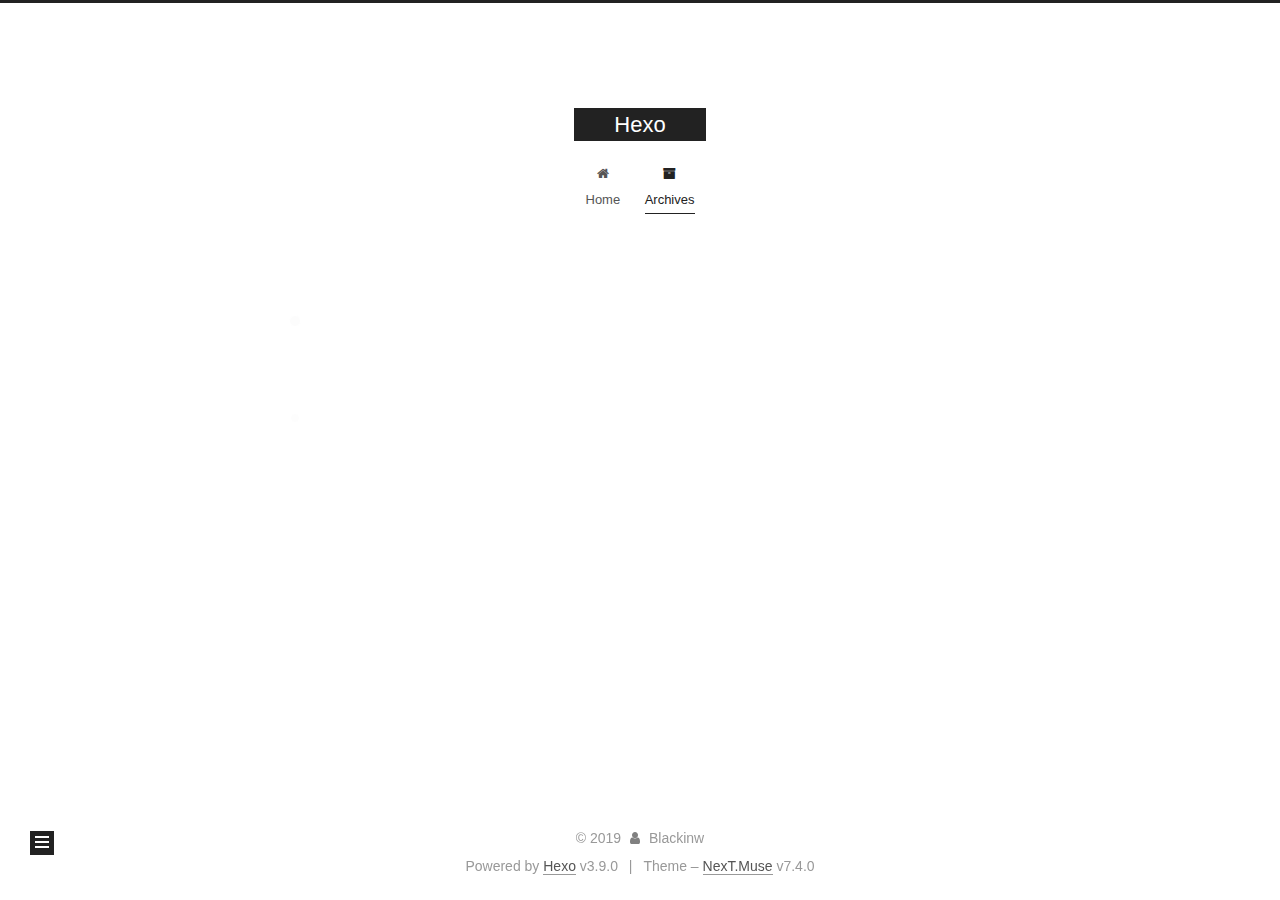
==== commit 9fee3cb8: "Site updated: 2019-09-20 09:06:23" ====
--- a/archives/index.html
+++ b/archives/index.html
@@ -4,7 +4,7 @@
 
 
 
-<html lang="en">
+<html lang="zh-Hans">
 <head>
   <meta charset="UTF-8">
 <meta name="viewport" content="width=device-width, initial-scale=1, maximum-scale=2">
@@ -59,7 +59,7 @@
 <meta property="og:title" content="Hexo">
 <meta property="og:url" content="http://yoursite.com/archives/index.html">
 <meta property="og:site_name" content="Hexo">
-<meta property="og:locale" content="en">
+<meta property="og:locale" content="zh-Hans">
 <meta name="twitter:card" content="summary">
 <meta name="twitter:title" content="Hexo">
   <link rel="canonical" href="http://yoursite.com/archives/">
@@ -112,7 +112,7 @@
 
 </head>
 
-<body itemscope itemtype="http://schema.org/WebPage" lang="en">
+<body itemscope itemtype="http://schema.org/WebPage" lang="zh-Hans">
   <div class="container use-motion">
     <div class="headband"></div>
 
@@ -292,7 +292,7 @@
 
       <div class="site-overview-wrap sidebar-panel">
         <div class="site-author motion-element" itemprop="author" itemscope itemtype="http://schema.org/Person">
-  <p class="site-author-name" itemprop="name">John Doe</p>
+  <p class="site-author-name" itemprop="name">Blackinw</p>
   <div class="site-description" itemprop="description"></div>
 </div>
   <nav class="site-state motion-element">
@@ -325,7 +325,7 @@
   <span class="with-love" id="animate">
     <i class="fa fa-user"></i>
   </span>
-  <span class="author" itemprop="copyrightHolder">John Doe</span>
+  <span class="author" itemprop="copyrightHolder">Blackinw</span>
 </div>
   <div class="powered-by">Powered by <a href="https://hexo.io" class="theme-link" rel="noopener" target="_blank">Hexo</a> v3.9.0</div>
   <span class="post-meta-divider">|</span>
--- a/css/main.css
+++ b/css/main.css
@@ -1673,7 +1673,7 @@
 }
 .links-of-author a::before,
 .links-of-author span.exturl::before {
-  background: #c7a7ff;
+  background: #b145ff;
   border-radius: 50%;
   content: ' ';
   display: inline-block;
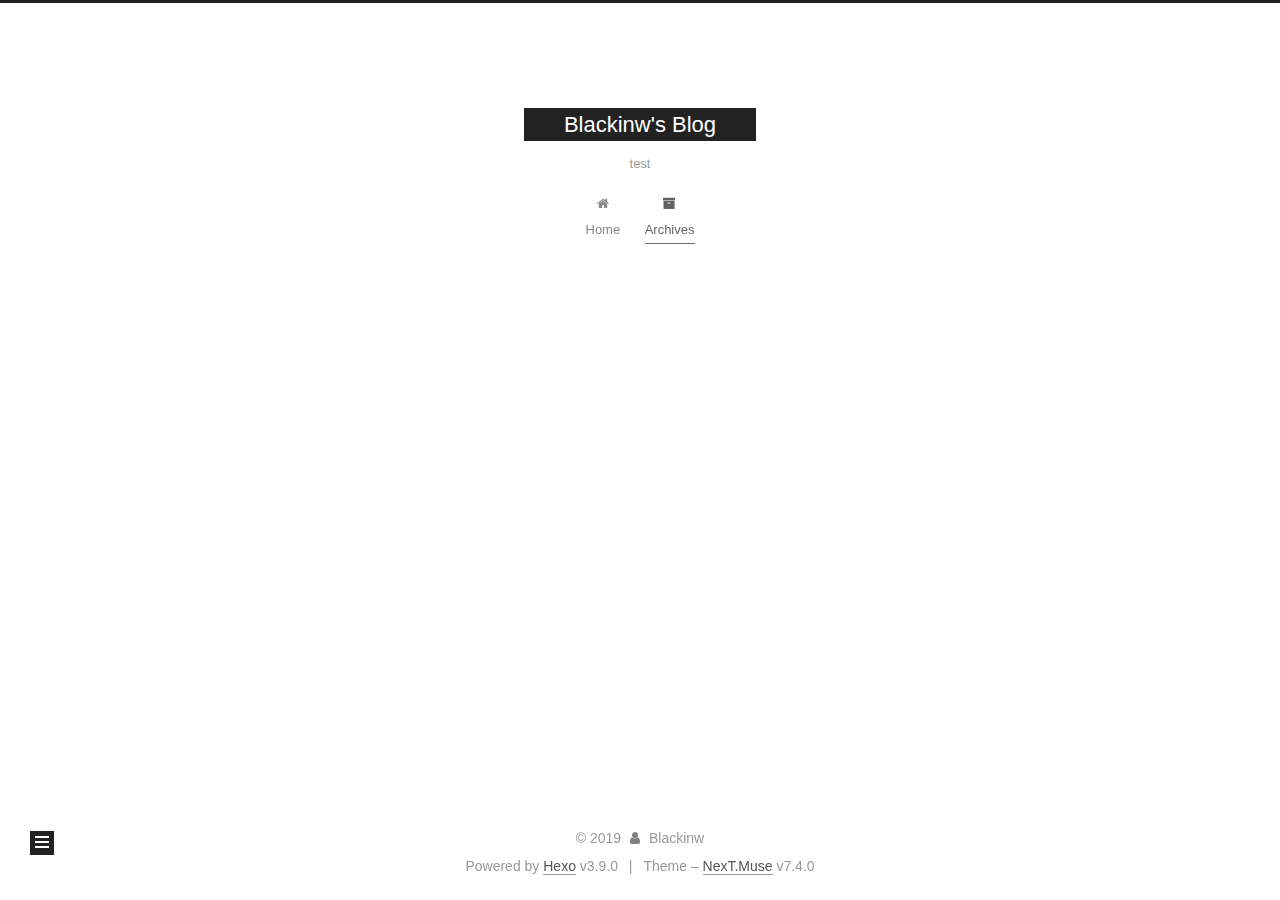
==== commit a3cd00bb: "Site updated: 2019-12-04 23:34:30" ====
--- a/archives/index.html
+++ b/archives/index.html
@@ -56,12 +56,12 @@
 </script>
 
   <meta property="og:type" content="website">
-<meta property="og:title" content="Hexo">
+<meta property="og:title" content="Blackinw&#39;s Blog">
 <meta property="og:url" content="http://yoursite.com/archives/index.html">
-<meta property="og:site_name" content="Hexo">
+<meta property="og:site_name" content="Blackinw&#39;s Blog">
 <meta property="og:locale" content="zh-Hans">
 <meta name="twitter:card" content="summary">
-<meta name="twitter:title" content="Hexo">
+<meta name="twitter:title" content="Blackinw&#39;s Blog">
   <link rel="canonical" href="http://yoursite.com/archives/">
 
 
@@ -76,7 +76,7 @@
   };
 </script>
 
-  <title>Archive | Hexo</title>
+  <title>Archive | Blackinw's Blog</title>
   
 
 
@@ -123,10 +123,12 @@
     <div>
       <a href="/" class="brand" rel="start">
         <span class="logo-line-before"><i></i></span>
-        <span class="site-title">Hexo</span>
+        <span class="site-title">Blackinw's Blog</span>
         <span class="logo-line-after"><i></i></span>
       </a>
     </div>
+        <p class="site-subtitle">test</p>
+      
   </div>
 
   <div class="site-nav-toggle">
--- a/css/main.css
+++ b/css/main.css
@@ -1673,7 +1673,7 @@
 }
 .links-of-author a::before,
 .links-of-author span.exturl::before {
-  background: #b145ff;
+  background: #b9ff1d;
   border-radius: 50%;
   content: ' ';
   display: inline-block;
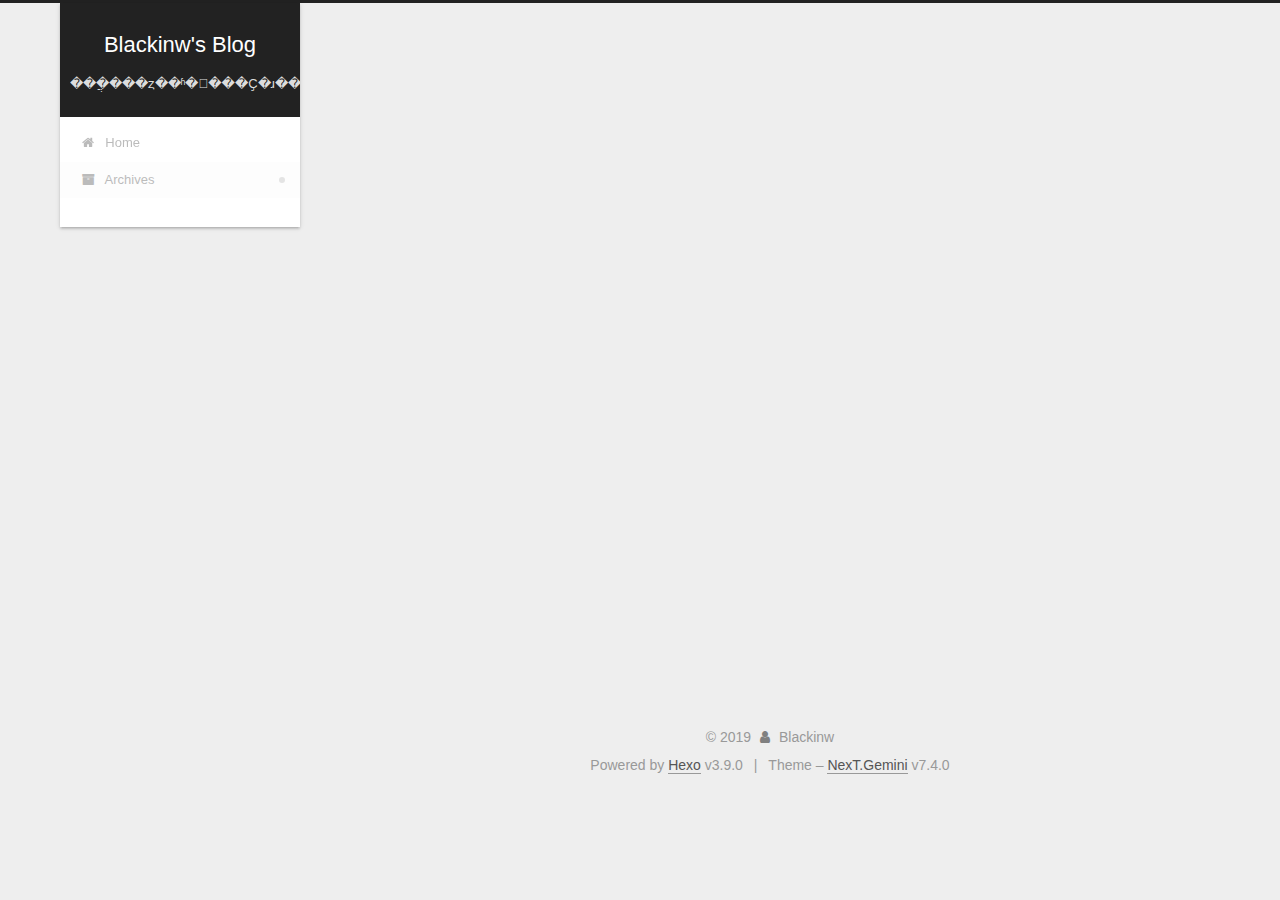
==== commit 9522be65: "Site updated: 2019-12-20 23:22:36" ====
--- a/archives/index.html
+++ b/archives/index.html
@@ -25,7 +25,7 @@
   var NexT = window.NexT || {};
   var CONFIG = {
     root: '/',
-    scheme: 'Muse',
+    scheme: 'Gemini',
     version: '7.4.0',
     exturl: false,
     sidebar: {"position":"left","display":"post","offset":12,"onmobile":false},
@@ -55,13 +55,16 @@
   };
 </script>
 
-  <meta property="og:type" content="website">
+  <meta name="description" content="��������ʲô���ѣ�Ҳ��Ҫ�£�΢Ц�������">
+<meta property="og:type" content="website">
 <meta property="og:title" content="Blackinw&#39;s Blog">
 <meta property="og:url" content="http://yoursite.com/archives/index.html">
 <meta property="og:site_name" content="Blackinw&#39;s Blog">
+<meta property="og:description" content="��������ʲô���ѣ�Ҳ��Ҫ�£�΢Ц�������">
 <meta property="og:locale" content="zh-Hans">
 <meta name="twitter:card" content="summary">
 <meta name="twitter:title" content="Blackinw&#39;s Blog">
+<meta name="twitter:description" content="��������ʲô���ѣ�Ҳ��Ҫ�£�΢Ц�������">
   <link rel="canonical" href="http://yoursite.com/archives/">
 
 
@@ -127,7 +130,7 @@
         <span class="logo-line-after"><i></i></span>
       </a>
     </div>
-        <p class="site-subtitle">test</p>
+        <p class="site-subtitle">���ֲ���ȥ��ʱ�򣬾���Ҫ�ɹ���ʱ��</p>
       
   </div>
 
@@ -168,20 +171,6 @@
   </li>
   </ul>
 
-    
-
-    
-    
-      
-      
-    
-      
-      
-    
-    
-
-  
-
 </nav>
 </div>
     </header>
@@ -196,6 +185,20 @@
     <main id="main" class="main">
       <div class="main-inner">
         <div class="content-wrap">
+            
+
+    
+    
+      
+      
+    
+      
+      
+    
+    
+
+  
+
           <div id="content" class="content">
             
 
@@ -295,7 +298,7 @@
       <div class="site-overview-wrap sidebar-panel">
         <div class="site-author motion-element" itemprop="author" itemscope itemtype="http://schema.org/Person">
   <p class="site-author-name" itemprop="name">Blackinw</p>
-  <div class="site-description" itemprop="description"></div>
+  <div class="site-description" itemprop="description">��������ʲô���ѣ�Ҳ��Ҫ�£�΢Ц�������</div>
 </div>
   <nav class="site-state motion-element">
       <div class="site-state-item site-state-posts">
@@ -331,7 +334,7 @@
 </div>
   <div class="powered-by">Powered by <a href="https://hexo.io" class="theme-link" rel="noopener" target="_blank">Hexo</a> v3.9.0</div>
   <span class="post-meta-divider">|</span>
-  <div class="theme-info">Theme – <a href="https://theme-next.org" class="theme-link" rel="noopener" target="_blank">NexT.Muse</a> v7.4.0</div>
+  <div class="theme-info">Theme – <a href="https://theme-next.org" class="theme-link" rel="noopener" target="_blank">NexT.Gemini</a> v7.4.0</div>
 
         
 
@@ -358,7 +361,8 @@
   <script src="/lib/velocity/velocity.min.js?v=1.2.1"></script>
   <script src="/lib/velocity/velocity.ui.min.js?v=1.2.1"></script>
 <script src="/js/utils.js?v=7.4.0"></script><script src="/js/motion.js?v=7.4.0"></script>
-<script src="/js/schemes/muse.js?v=7.4.0"></script>
+<script src="/js/schemes/pisces.js?v=7.4.0"></script>
+
 <script src="/js/next-boot.js?v=7.4.0"></script>
 
 
--- a/css/main.css
+++ b/css/main.css
@@ -151,7 +151,7 @@
   color: #fff;
 }
 body {
-  background: #fff;
+  background: #eee;
   color: #555;
   font-family: 'Lato', "PingFang SC", "Microsoft YaHei", sans-serif;
   font-size: 1em;
@@ -355,30 +355,30 @@
 .header-inner {
   margin: 0 auto;
   padding: 100px 0 70px;
-  width: 700px;
+  width: calc(100% - 20px);
 }
 @media (min-width: 1200px) {
   .container .header-inner {
-    width: 800px;
+    width: 1160px;
   }
 }
 @media (min-width: 1600px) {
   .container .header-inner {
-    width: 900px;
+    width: 73%;
   }
 }
 .main-inner {
   margin: 0 auto;
-  width: 700px;
+  width: calc(100% - 20px);
 }
 @media (min-width: 1200px) {
   .container .main-inner {
-    width: 800px;
+    width: 1160px;
   }
 }
 @media (min-width: 1600px) {
   .container .main-inner {
-    width: 900px;
+    width: 73%;
   }
 }
 .footer {
@@ -387,16 +387,16 @@
 .footer-inner {
   box-sizing: border-box;
   margin: 0 auto;
-  width: 700px;
+  width: calc(100% - 20px);
 }
 @media (min-width: 1200px) {
   .container .footer-inner {
-    width: 800px;
+    width: 1160px;
   }
 }
 @media (min-width: 1600px) {
   .container .footer-inner {
-    width: 900px;
+    width: 73%;
   }
 }
 pre,
@@ -825,10 +825,10 @@
   color: #d9534f;
 }
 .btn {
-  background: #222;
-  border: 2px solid #222;
-  border-radius: 0;
-  color: #fff;
+  background: #fff;
+  border: 2px solid #555;
+  border-radius: 2px;
+  color: #555;
   display: inline-block;
   font-size: 0.875em;
   line-height: 2;
@@ -840,9 +840,9 @@
   transition-property: background-color;
 }
 .btn:hover {
-  background: #fff;
+  background: #222;
   border-color: #222;
-  color: #222;
+  color: #fff;
 }
 .btn + .btn {
   margin: 0 0 8px 8px;
@@ -948,9 +948,9 @@
   margin: 0.1em 0.2em;
 }
 .comment-button-group .comment-button.active {
-  background: #fff;
+  background: #222;
   border-color: #222;
-  color: #222;
+  color: #fff;
 }
 .comment-position {
   display: none;
@@ -977,7 +977,7 @@
   cursor: pointer;
   font-size: 12px;
   left: 30px;
-  opacity: 1;
+  opacity: 0.6;
   padding: 0 6px;
   position: fixed;
   text-align: center;
@@ -992,10 +992,10 @@
   display: none;
 }
 .back-to-top:hover {
-  color: #87daff;
+  color: #fc6423;
 }
 .back-to-top.back-to-top-on {
-  bottom: 19px;
+  bottom: 30px;
 }
 @media (max-width: 991px) {
   .back-to-top {
@@ -1049,7 +1049,7 @@
   vertical-align: top;
 }
 .site-subtitle {
-  color: #999;
+  color: #ddd;
   font-size: 0.8125em;
   margin-top: 10px;
 }
@@ -1640,23 +1640,23 @@
   display: inline-block;
 }
 .site-author-image {
-  border: 2px solid #333;
+  border: 1px solid #eee;
   display: block;
   height: auto;
   margin: 0 auto;
-  max-width: 96px;
+  max-width: 120px;
   padding: 2px;
 }
 .site-author-name {
-  color: #f5f5f5;
-  font-weight: normal;
-  margin: 5px 0 0;
+  color: #222;
+  font-weight: 600;
+  margin: 0;
   text-align: center;
 }
 .site-description {
   color: #999;
-  font-size: 1em;
-  margin-top: 5px;
+  font-size: 0.8125em;
+  margin-top: 0;
   text-align: center;
 }
 .links-of-author {
@@ -1673,7 +1673,7 @@
 }
 .links-of-author a::before,
 .links-of-author span.exturl::before {
-  background: #b9ff1d;
+  background: #fc5eff;
   border-radius: 50%;
   content: ' ';
   display: inline-block;
@@ -1770,14 +1770,14 @@
   margin-left: 10px;
 }
 .sidebar-nav li:hover {
-  color: #f5f5f5;
+  color: #fc6423;
 }
 .sidebar-nav .sidebar-nav-active {
-  border-bottom-color: #87daff;
-  color: #87daff;
+  border-bottom-color: #fc6423;
+  color: #fc6423;
 }
 .sidebar-nav .sidebar-nav-active:hover {
-  color: #87daff;
+  color: #fc6423;
 }
 .sidebar-panel {
   display: none;
@@ -1818,7 +1818,7 @@
   margin-top: 0;
 }
 .sidebar-toggle:hover .sidebar-toggle-line {
-  background: #87daff;
+  background: #fc6423;
 }
 .post-toc-wrap {
   overflow-x: hidden;
@@ -1840,13 +1840,13 @@
   transition-delay: 0s;
   transition-duration: 0.2s;
   transition-timing-function: ease-in-out;
-  border-bottom-color: #555;
-  color: #999;
+  border-bottom-color: #ccc;
+  color: #666;
   transition-property: all;
 }
 .post-toc ol a:hover {
-  border-bottom-color: #ccc;
-  color: #ccc;
+  border-bottom-color: #000;
+  color: #000;
 }
 .post-toc .nav-item {
   overflow: hidden;
@@ -1867,14 +1867,14 @@
   display: block;
 }
 .post-toc .nav .active > a {
-  border-bottom-color: #87daff;
-  color: #87daff;
+  border-bottom-color: #fc6423;
+  color: #fc6423;
 }
 .post-toc .nav .active-current > a {
-  color: #87daff;
+  color: #fc6423;
 }
 .post-toc .nav .active-current > a:hover {
-  color: #87daff;
+  color: #fc6423;
 }
 .site-state {
   display: flex;
@@ -1886,7 +1886,7 @@
   white-space: nowrap;
 }
 .site-state-item {
-  border-left: 1px solid #333;
+  border-left: 1px solid #eee;
   padding: 0 15px;
 }
 .site-state-item:first-child {
@@ -1898,13 +1898,13 @@
 .site-state-item-count {
   color: inherit;
   display: block;
-  font-size: 1.25em;
+  font-size: 1em;
   font-weight: 600;
   text-align: center;
 }
 .site-state-item-name {
-  color: inherit;
-  font-size: 0.875em;
+  color: #999;
+  font-size: 0.8125em;
 }
 .footer {
   color: #999;
@@ -2186,130 +2186,508 @@
 .tag-cloud a:hover {
   color: #222 !important;
 }
+.header {
+  margin: 0 auto;
+  position: relative;
+  width: calc(100% - 20px);
+}
+@media (min-width: 1200px) {
+  .header {
+    width: 1160px;
+  }
+}
+@media (min-width: 1600px) {
+  .header {
+    width: 73%;
+  }
+}
+@media (max-width: 991px) {
+  .header {
+    width: auto;
+  }
+}
+.header-inner {
+  background: #fff;
+  border-radius: initial;
+  box-shadow: 0 2px 2px 0 rgba(0,0,0,0.12), 0 3px 1px -2px rgba(0,0,0,0.06), 0 1px 5px 0 rgba(0,0,0,0.12);
+  overflow: hidden;
+  padding: 0;
+  position: absolute;
+  top: 0;
+  width: 240px;
+}
+@media (min-width: 1200px) {
+  .container .header-inner {
+    width: 240px;
+  }
+}
+@media (max-width: 991px) {
+  .header-inner {
+    border-radius: initial;
+    position: relative;
+    width: auto;
+  }
+}
+.main::before,
+.main::after {
+  content: ' ';
+  display: table;
+}
+.main::after {
+  clear: both;
+}
+@media (max-width: 991px) {
+  .container .main-inner {
+    width: auto;
+  }
+}
+.content-wrap {
+  background: #fff;
+  border-radius: initial;
+  box-shadow: 0 2px 2px 0 rgba(0,0,0,0.12), 0 3px 1px -2px rgba(0,0,0,0.06), 0 1px 5px 0 rgba(0,0,0,0.12);
+  box-sizing: border-box;
+  float: right;
+  min-height: 700px;
+  padding: 40px;
+  width: calc(100% - 252px);
+}
+@media (min-width: 768px) and (max-width: 991px) {
+  .content-wrap {
+    border-radius: initial;
+    padding: 20px;
+    width: 100%;
+  }
+}
 @media (max-width: 767px) {
-  .header-inner,
-  .container .main-inner,
+  .content-wrap {
+    border-radius: initial;
+    min-height: auto;
+    padding: 20px;
+    width: 100%;
+  }
+}
+.sidebar {
+  background: #eee;
+  box-shadow: none;
+  float: left;
+  position: static;
+  width: 240px;
+}
+@media (max-width: 991px) {
+  .sidebar {
+    display: none;
+  }
+}
+.sidebar-toggle {
+  display: none;
+}
+.footer-inner {
+  padding-left: 260px;
+}
+@media (max-width: 991px) {
   .footer-inner {
+    padding: 0;
     width: auto;
   }
 }
-@media (max-width: 767px) {
-  .header-inner {
-    padding: 50px 0 35px;
-  }
-}
-embed {
-  display: block;
-  margin: 0 auto 25px auto;
-}
-.custom-logo .site-meta-headline {
-  text-align: center;
-}
-.custom-logo .brand {
+.back-to-top {
+  left: auto;
+  right: 30px;
+}
+@media (max-width: 991px) {
+  .back-to-top {
+    right: 20px;
+  }
+}
+.site-brand-container {
+  position: relative;
+}
+.site-meta {
+  background: #222;
+  color: #fff;
+  padding: 20px 0;
+}
+@media (max-width: 991px) {
+  .site-meta {
+    box-shadow: 0 0 16px rgba(0,0,0,0.5);
+  }
+}
+.brand {
   background: none;
-}
-.custom-logo .site-title {
-  color: #222;
-  margin: 10px auto 0;
-}
-.custom-logo .site-title a {
-  border: 0;
+  padding: 0;
+}
+.brand:hover {
+  color: #fff;
+}
+.site-subtitle {
+  font-weight: initial;
+  margin: 10px 10px 0;
 }
 .custom-logo-image {
-  background: #fff;
-  margin: 0 auto;
-  max-width: 150px;
-  padding: 5px;
-}
-@media (max-width: 767px) {
+  margin-top: 20px;
+}
+@media (max-width: 991px) {
+  .custom-logo-image {
+    display: none;
+  }
+}
+.site-nav-toggle {
+  left: 20px;
+  top: 50%;
+  transform: translateY(-50%);
+}
+@media (min-width: 768px) and (max-width: 991px) {
+  .site-nav-toggle {
+    display: block;
+  }
+}
+.site-nav {
+  border-top: none;
+}
+@media (min-width: 768px) and (max-width: 991px) {
   .site-nav {
-    background: #fff;
-    border-bottom: 1px solid #ddd;
-    left: 0;
-    margin: 0;
-    padding: 0;
-    width: 100%;
-    z-index: 1030;
-  }
-}
-.site-nav-toggle {
-  top: 50px;
-}
-@media (max-width: 767px) {
-  .menu {
-    text-align: left;
+    display: none;
   }
 }
 .menu-item-active a,
 .menu .menu-item a:hover,
 .menu .menu-item span.exturl:hover {
-  border-bottom-color: #222;
-  color: #222;
-}
-@media (max-width: 767px) {
-  .menu-item-active a,
-  .menu .menu-item a:hover,
-  .menu .menu-item span.exturl:hover {
-    border-bottom: 1px dotted #ddd;
-  }
-}
-@media (max-width: 767px) {
-  .menu .menu-item {
-    display: block;
-    margin: 0 10px;
-    vertical-align: top;
-  }
-}
-.menu .menu-item .badge {
-  background-color: #eee;
-  display: inline-block;
-  font-weight: 700;
-  line-height: 1;
-  margin-left: 5px;
-  padding: 1px 4px;
-  text-align: center;
-  white-space: nowrap;
-}
-@media (max-width: 767px) {
-  .menu .menu-item .badge {
-    float: right;
-    margin: 0.35em 0 0 0;
-  }
-}
-@media (max-width: 767px) {
-  .menu .menu-item br {
-    display: none;
-  }
-}
-@media (max-width: 767px) {
-  .menu .menu-item a,
-  .menu .menu-item span.exturl {
-    padding: 5px 10px;
-  }
+  background: #f9f9f9;
+  border-bottom-color: #fff;
+}
+.menu-item-active a::after,
+.menu .menu-item a:hover::after,
+.menu .menu-item span.exturl:hover::after {
+  background-color: #bbb;
+  border-radius: 50%;
+  content: ' ';
+  height: 6px;
+  margin-top: -3px;
+  position: absolute;
+  right: 15px;
+  top: 50%;
+  width: 6px;
+}
+.menu .menu-item {
+  display: block;
+  margin: 0;
+}
+.menu .menu-item a,
+.menu .menu-item span.exturl {
+  box-sizing: border-box;
+  line-height: inherit;
+  padding: 5px 20px;
+  position: relative;
+  text-align: left;
+  transition-property: background-color;
+  transition-delay: 0s;
+  transition-duration: 0.2s;
+  transition-timing-function: ease-in-out;
 }
 @media (hover: none) {
   .menu .menu-item a:hover,
   .menu .menu-item span.exturl:hover {
-    border-bottom-color: transparent !important;
-  }
+    background: none;
+  }
+}
+.menu .menu-item .badge {
+  background-color: #ccc;
+  border-radius: 10px;
+  color: #fff;
+  display: inline-block;
+  float: right;
+  font-weight: 700;
+  line-height: 1;
+  margin: 0.35em 0 0 0;
+  padding: 2px 5px;
+  text-align: center;
+  text-shadow: 1px 1px 0 rgba(0,0,0,0.1);
+  vertical-align: middle;
+  white-space: nowrap;
+}
+.menu .menu-item br {
+  display: none;
+}
+.btn-bar {
+  background-color: #fff;
+}
+.sub-menu {
+  background: #fff;
+  border-bottom: 1px solid #ddd;
+  margin: 0;
+  padding: 6px 0;
+}
+.sub-menu .menu-item {
+  display: inline-block;
+}
+.sub-menu .menu-item a,
+.sub-menu .menu-item span.exturl {
+  margin: 5px 10px;
+  padding: initial;
+}
+.sub-menu .menu-item a:hover,
+.sub-menu .menu-item span.exturl:hover {
+  background: initial;
+  color: #fc6423;
+}
+.sub-menu .menu-item-active a {
+  background: #fff;
+  border-bottom-color: #fc6423;
+  color: #fc6423;
+}
+.sub-menu .menu-item-active a:hover {
+  background: #fff;
+  border-bottom-color: #fc6423;
+}
+.sub-menu .menu-item-active a::after {
+  content: initial;
+}
+.sidebar {
+  bottom: auto;
+  right: auto;
+}
+.sidebar a,
+.sidebar span.exturl {
+  color: #555;
+}
+.sidebar a:hover,
+.sidebar span.exturl:hover {
+  border-bottom-color: #222;
+  color: #222;
+}
+.sidebar-inner {
+  background: #fff;
+  border-radius: initial;
+  box-shadow: 0 2px 2px 0 rgba(0,0,0,0.12), 0 3px 1px -2px rgba(0,0,0,0.06), 0 1px 5px 0 rgba(0,0,0,0.12), 0 -1px 0.5px 0 rgba(0,0,0,0.09);
+  box-sizing: border-box;
+  color: #555;
+  width: 240px;
+  opacity: 0;
+}
+.sidebar-inner.affix {
+  position: fixed;
+  top: 12px;
+}
+.sidebar-inner.affix-bottom {
+  position: absolute;
+}
+.site-author::before,
+.site-author::after {
+  content: ' ';
+  display: table;
+}
+.site-author::after {
+  clear: both;
+}
+.site-state-item {
+  padding: 0 10px;
+}
+.feed-link,
+.chat {
+  border-bottom: 1px dotted #ccc;
+  border-top: 1px dotted #ccc;
+  text-align: center;
+}
+.feed-link a,
+.chat a {
+  border: 0;
+  color: #fc6423;
+  display: block;
+}
+.feed-link a:hover,
+.chat a:hover {
+  background: none;
+  border: 0;
+  color: #e34603;
+}
+.feed-link a:hover .fa,
+.chat a:hover .fa {
+  color: #e34603;
+}
+.links-of-author {
+  display: flex;
+  flex-wrap: wrap;
+  justify-content: center;
+}
+.links-of-author-item {
+  margin: 5px 0 0;
+  width: 50%;
+}
+.links-of-author-item a,
+.links-of-author-item span.exturl {
+  box-sizing: border-box;
+  display: inline-block;
+  margin-bottom: 0;
+  margin-right: 0;
+  max-width: 216px;
+  overflow: hidden;
+  padding: 0 5px;
+  text-overflow: ellipsis;
+  white-space: nowrap;
+}
+.links-of-author-item a,
+.links-of-author-item span.exturl {
+  border-bottom: none;
+  display: block;
+  text-decoration: none;
+}
+.links-of-author-item a::before,
+.links-of-author-item span.exturl::before {
+  display: none;
+}
+.links-of-author-item a:hover,
+.links-of-author-item span.exturl:hover {
+  background: #eee;
+  border-radius: 4px;
+}
+.links-of-author-item .fa {
+  margin-right: 2px;
+}
+.links-of-blogroll {
+  padding: 3px 0 0;
+  text-align: center;
+}
+.links-of-blogroll-item {
+  padding: 0;
+}
+.content-wrap {
+  background: initial;
+  border-radius: initial;
+  box-shadow: initial;
+  padding: initial;
+}
+.post-block {
+  background: #fff;
+  border-radius: initial;
+  box-shadow: 0 2px 2px 0 rgba(0,0,0,0.12), 0 3px 1px -2px rgba(0,0,0,0.06), 0 1px 5px 0 rgba(0,0,0,0.12);
+  padding: 40px;
+}
+#posts > article + article .post-block {
+  border-radius: initial;
+  box-shadow: 0 2px 2px 0 rgba(0,0,0,0.12), 0 3px 1px -2px rgba(0,0,0,0.06), 0 1px 5px 0 rgba(0,0,0,0.12), 0 -1px 0.5px 0 rgba(0,0,0,0.09);
+  margin-top: 12px;
+}
+.comments {
+  background: #fff;
+  border-radius: initial;
+  box-shadow: 0 2px 2px 0 rgba(0,0,0,0.12), 0 3px 1px -2px rgba(0,0,0,0.06), 0 1px 5px 0 rgba(0,0,0,0.12), 0 -1px 0.5px 0 rgba(0,0,0,0.09);
+  margin: auto;
+  margin-top: 12px;
+  padding: 40px;
+}
+.tabs-comment {
+  margin-top: 1em;
+}
+.posts-expand {
+  padding-top: initial;
+}
+.posts-expand .post-title-link {
+  line-height: inherit;
+}
+.post-nav-divider {
+  width: 4%;
+}
+.post-nav-item {
+  width: 48%;
+}
+.post-eof {
+  display: none;
+}
+.pagination {
+  background: #fff;
+  border-radius: initial;
+  border-top: initial;
+  box-shadow: 0 2px 2px 0 rgba(0,0,0,0.12), 0 3px 1px -2px rgba(0,0,0,0.06), 0 1px 5px 0 rgba(0,0,0,0.12), 0 -1px 0.5px 0 rgba(0,0,0,0.09);
+  margin: 12px 0 0;
+  padding: 10px 0 10px;
+}
+.pagination .prev,
+.pagination .next,
+.pagination .page-number {
+  margin-bottom: initial;
+  top: initial;
+}
+.main {
+  padding-bottom: initial;
+}
+.footer {
+  bottom: auto;
+}
+.sub-menu {
+  border-bottom: initial;
+  box-shadow: 0 2px 2px 0 rgba(0,0,0,0.12), 0 3px 1px -2px rgba(0,0,0,0.06), 0 1px 5px 0 rgba(0,0,0,0.12);
+}
+.sub-menu + #content > #posts .post-block {
+  box-shadow: 0 2px 2px 0 rgba(0,0,0,0.12), 0 3px 1px -2px rgba(0,0,0,0.06), 0 1px 5px 0 rgba(0,0,0,0.12), 0 -1px 0.5px 0 rgba(0,0,0,0.09);
+  margin-top: 12px;
 }
 @media (min-width: 768px) and (max-width: 991px) {
-  .menu .menu-item .fa {
-    width: 100%;
-  }
-}
-@media (min-width: 992px) {
-  .menu .menu-item .fa {
-    width: 100%;
-  }
-}
-.sidebar {
-  left: -320px;
-}
-.sidebar.sidebar-active {
-  left: 0;
-}
-.sidebar {
-  transition: all 0.4s;
-  width: 320px;
-}
+  .sub-menu + #content > #posts .post-block {
+    margin-top: 10px;
+  }
+}
+@media (max-width: 767px) {
+  .sub-menu + #content > #posts .post-block {
+    margin-top: 8px;
+  }
+}
+.post-body h1,
+.post-body h2 {
+  border-bottom: 1px solid #eee;
+}
+.post-body h3 {
+  border-bottom: 1px dotted #eee;
+}
+@media (min-width: 768px) and (max-width: 991px) {
+  .content-wrap {
+    padding: 10px;
+  }
+  .posts-expand {
+    margin: initial;
+  }
+  .posts-expand .post-button {
+    margin-top: 20px;
+  }
+  .post-block {
+    border-radius: initial;
+    box-shadow: 0 2px 2px 0 rgba(0,0,0,0.12), 0 3px 1px -2px rgba(0,0,0,0.06), 0 1px 5px 0 rgba(0,0,0,0.12), 0 -1px 0.5px 0 rgba(0,0,0,0.09);
+    padding: 20px;
+  }
+  #posts > article + article .post-block {
+    margin-top: 10px;
+  }
+  .comments {
+    margin-top: 10px;
+    padding: 10px 20px;
+  }
+  .pagination {
+    margin: 10px 0 0;
+  }
+}
+@media (max-width: 767px) {
+  .content-wrap {
+    padding: 8px;
+  }
+  .posts-expand {
+    margin: initial;
+  }
+  .posts-expand .post-button {
+    margin: 12px 0;
+  }
+  .post-block {
+    border-radius: initial;
+    box-shadow: 0 2px 2px 0 rgba(0,0,0,0.12), 0 3px 1px -2px rgba(0,0,0,0.06), 0 1px 5px 0 rgba(0,0,0,0.12), 0 -1px 0.5px 0 rgba(0,0,0,0.09);
+    min-height: auto;
+    padding: 12px;
+  }
+  #posts > article + article .post-block {
+    margin-top: 8px;
+  }
+  .comments {
+    margin-top: 8px;
+    padding: 10px 12px;
+  }
+  .pagination {
+    margin: 8px 0 0;
+  }
+}
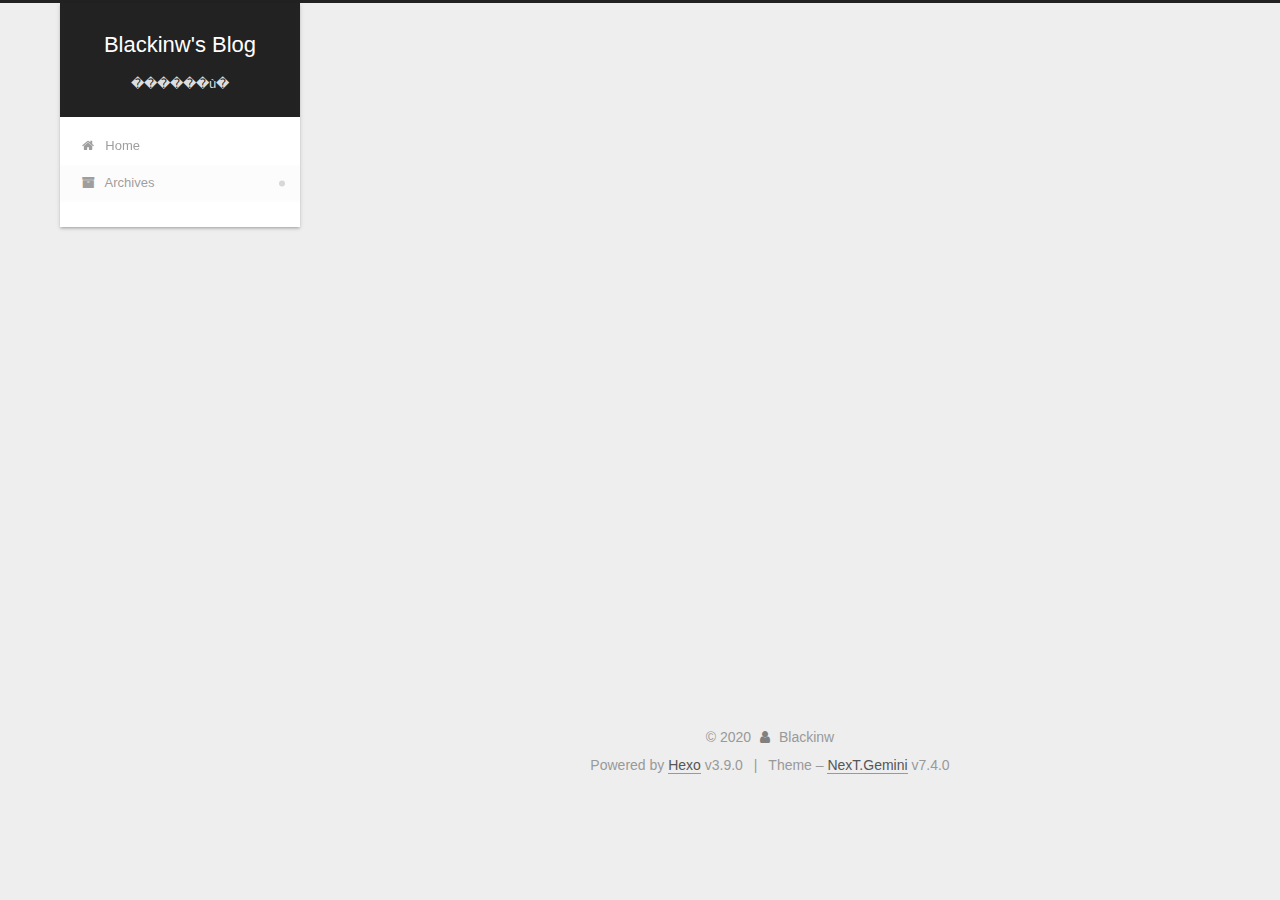
==== commit 60e0d996: "Site updated: 2020-01-27 17:20:03" ====
--- a/archives/index.html
+++ b/archives/index.html
@@ -130,7 +130,7 @@
         <span class="logo-line-after"><i></i></span>
       </a>
     </div>
-        <p class="site-subtitle">���ֲ���ȥ��ʱ�򣬾���Ҫ�ɹ���ʱ��</p>
+        <p class="site-subtitle">������ù�</p>
       
   </div>
 
@@ -326,7 +326,7 @@
 
     <footer id="footer" class="footer">
       <div class="footer-inner">
-        <div class="copyright">&copy; <span itemprop="copyrightYear">2019</span>
+        <div class="copyright">&copy; <span itemprop="copyrightYear">2020</span>
   <span class="with-love" id="animate">
     <i class="fa fa-user"></i>
   </span>
--- a/css/main.css
+++ b/css/main.css
@@ -1673,7 +1673,7 @@
 }
 .links-of-author a::before,
 .links-of-author span.exturl::before {
-  background: #fc5eff;
+  background: #fff24e;
   border-radius: 50%;
   content: ' ';
   display: inline-block;
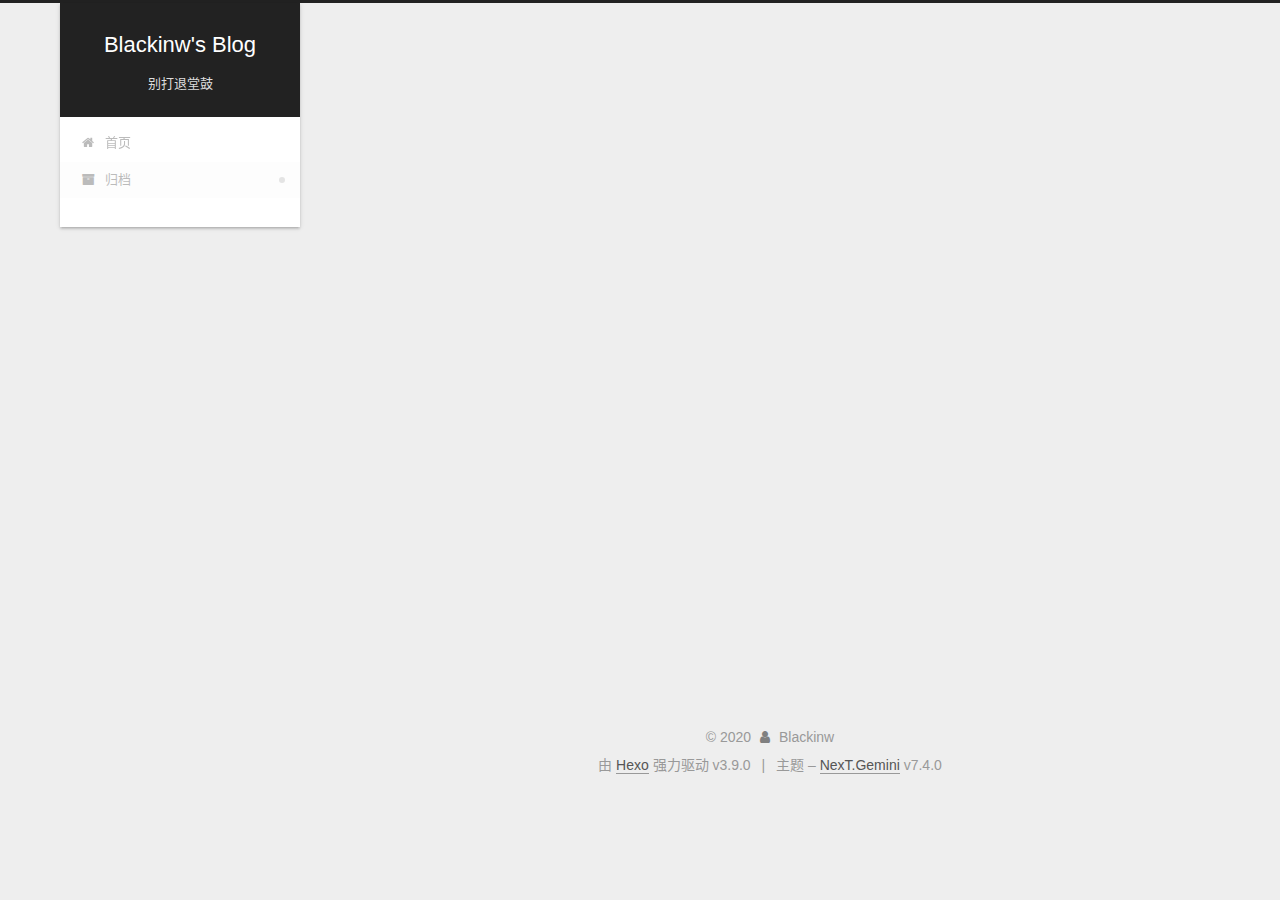
==== commit 296c3314: "Site updated: 2020-01-27 17:35:40" ====
--- a/archives/index.html
+++ b/archives/index.html
@@ -4,7 +4,7 @@
 
 
 
-<html lang="zh-Hans">
+<html lang="zh-CN">
 <head>
   <meta charset="UTF-8">
 <meta name="viewport" content="width=device-width, initial-scale=1, maximum-scale=2">
@@ -47,24 +47,24 @@
     path: '',
     motion: {"enable":true,"async":false,"transition":{"post_block":"fadeIn","post_header":"slideDownIn","post_body":"slideDownIn","coll_header":"slideLeftIn","sidebar":"slideUpIn"}},
     translation: {
-      copy_button: 'Copy',
-      copy_success: 'Copied',
-      copy_failure: 'Copy failed'
+      copy_button: '复制',
+      copy_success: '复制成功',
+      copy_failure: '复制失败'
     },
     sidebarPadding: 40
   };
 </script>
 
-  <meta name="description" content="��������ʲô���ѣ�Ҳ��Ҫ�£�΢Ц�������">
+  <meta name="description" content="我们遇到什么困难，也不要怕">
 <meta property="og:type" content="website">
 <meta property="og:title" content="Blackinw&#39;s Blog">
 <meta property="og:url" content="http://yoursite.com/archives/index.html">
 <meta property="og:site_name" content="Blackinw&#39;s Blog">
-<meta property="og:description" content="��������ʲô���ѣ�Ҳ��Ҫ�£�΢Ц�������">
-<meta property="og:locale" content="zh-Hans">
+<meta property="og:description" content="我们遇到什么困难，也不要怕">
+<meta property="og:locale" content="zh-CN">
 <meta name="twitter:card" content="summary">
 <meta name="twitter:title" content="Blackinw&#39;s Blog">
-<meta name="twitter:description" content="��������ʲô���ѣ�Ҳ��Ҫ�£�΢Ц�������">
+<meta name="twitter:description" content="我们遇到什么困难，也不要怕">
   <link rel="canonical" href="http://yoursite.com/archives/">
 
 
@@ -79,7 +79,7 @@
   };
 </script>
 
-  <title>Archive | Blackinw's Blog</title>
+  <title>归档 | Blackinw's Blog</title>
   
 
 
@@ -115,7 +115,7 @@
 
 </head>
 
-<body itemscope itemtype="http://schema.org/WebPage" lang="zh-Hans">
+<body itemscope itemtype="http://schema.org/WebPage" lang="zh-CN">
   <div class="container use-motion">
     <div class="headband"></div>
 
@@ -130,12 +130,12 @@
         <span class="logo-line-after"><i></i></span>
       </a>
     </div>
-        <p class="site-subtitle">������ù�</p>
+        <p class="site-subtitle">别打退堂鼓</p>
       
   </div>
 
   <div class="site-nav-toggle">
-    <button aria-label="Toggle navigation bar">
+    <button aria-label="切换导航栏">
       <span class="btn-bar"></span>
       <span class="btn-bar"></span>
       <span class="btn-bar"></span>
@@ -155,7 +155,7 @@
       
     
 
-    <a href="/" rel="section"><i class="menu-item-icon fa fa-fw fa-home"></i> <br>Home</a>
+    <a href="/" rel="section"><i class="menu-item-icon fa fa-fw fa-home"></i> <br>首页</a>
 
   </li>
       
@@ -166,7 +166,7 @@
       
     
 
-    <a href="/archives/" rel="section"><i class="menu-item-icon fa fa-fw fa-archive"></i> <br>Archives</a>
+    <a href="/archives/" rel="section"><i class="menu-item-icon fa fa-fw fa-archive"></i> <br>归档</a>
 
   </li>
   </ul>
@@ -213,7 +213,7 @@
         
           
         
-        <span class="collection-header">Um..! 1 post. Keep on posting.</span>
+        <span class="collection-header">嗯..! 目前共计 1 篇日志。 继续努力。</span>
       </div>
       
 
@@ -283,10 +283,10 @@
 
       <ul class="sidebar-nav motion-element">
         <li class="sidebar-nav-toc">
-          Table of Contents
+          文章目录
         </li>
         <li class="sidebar-nav-overview">
-          Overview
+          站点概览
         </li>
       </ul>
 
@@ -298,7 +298,7 @@
       <div class="site-overview-wrap sidebar-panel">
         <div class="site-author motion-element" itemprop="author" itemscope itemtype="http://schema.org/Person">
   <p class="site-author-name" itemprop="name">Blackinw</p>
-  <div class="site-description" itemprop="description">��������ʲô���ѣ�Ҳ��Ҫ�£�΢Ц�������</div>
+  <div class="site-description" itemprop="description">我们遇到什么困难，也不要怕</div>
 </div>
   <nav class="site-state motion-element">
       <div class="site-state-item site-state-posts">
@@ -306,7 +306,7 @@
           <a href="/archives/">
         
           <span class="site-state-item-count">1</span>
-          <span class="site-state-item-name">posts</span>
+          <span class="site-state-item-name">日志</span>
         </a>
       </div>
     
@@ -332,9 +332,9 @@
   </span>
   <span class="author" itemprop="copyrightHolder">Blackinw</span>
 </div>
-  <div class="powered-by">Powered by <a href="https://hexo.io" class="theme-link" rel="noopener" target="_blank">Hexo</a> v3.9.0</div>
+  <div class="powered-by">由 <a href="https://hexo.io" class="theme-link" rel="noopener" target="_blank">Hexo</a> 强力驱动 v3.9.0</div>
   <span class="post-meta-divider">|</span>
-  <div class="theme-info">Theme – <a href="https://theme-next.org" class="theme-link" rel="noopener" target="_blank">NexT.Gemini</a> v7.4.0</div>
+  <div class="theme-info">主题 – <a href="https://theme-next.org" class="theme-link" rel="noopener" target="_blank">NexT.Gemini</a> v7.4.0</div>
 
         
 
--- a/css/main.css
+++ b/css/main.css
@@ -1673,7 +1673,7 @@
 }
 .links-of-author a::before,
 .links-of-author span.exturl::before {
-  background: #fff24e;
+  background: #ff3dff;
   border-radius: 50%;
   content: ' ';
   display: inline-block;
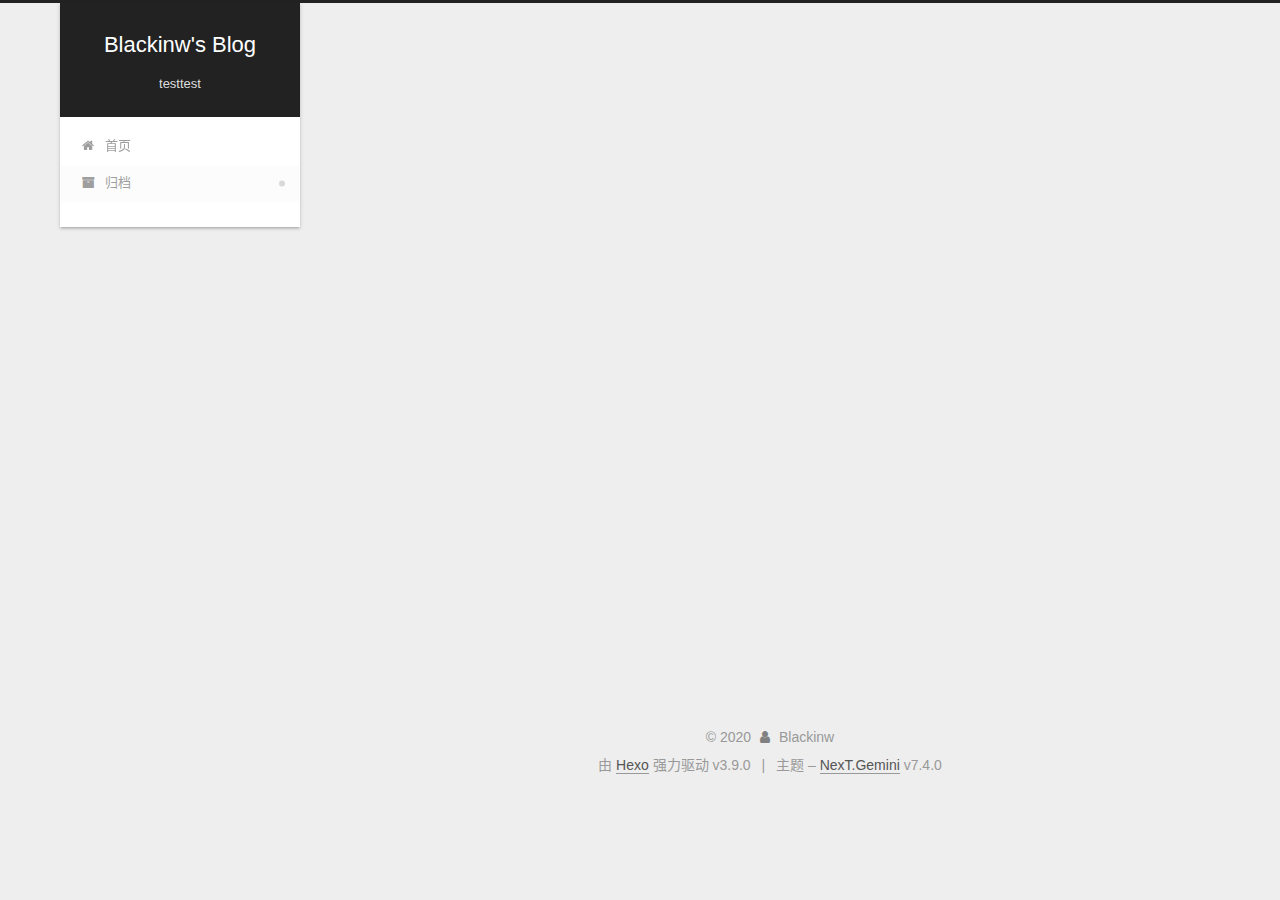
==== commit 41deb1b6: "Site updated: 2020-01-27 17:41:16" ====
--- a/archives/index.html
+++ b/archives/index.html
@@ -55,16 +55,13 @@
   };
 </script>
 
-  <meta name="description" content="我们遇到什么困难，也不要怕">
-<meta property="og:type" content="website">
+  <meta property="og:type" content="website">
 <meta property="og:title" content="Blackinw&#39;s Blog">
 <meta property="og:url" content="http://yoursite.com/archives/index.html">
 <meta property="og:site_name" content="Blackinw&#39;s Blog">
-<meta property="og:description" content="我们遇到什么困难，也不要怕">
 <meta property="og:locale" content="zh-CN">
 <meta name="twitter:card" content="summary">
 <meta name="twitter:title" content="Blackinw&#39;s Blog">
-<meta name="twitter:description" content="我们遇到什么困难，也不要怕">
   <link rel="canonical" href="http://yoursite.com/archives/">
 
 
@@ -130,7 +127,7 @@
         <span class="logo-line-after"><i></i></span>
       </a>
     </div>
-        <p class="site-subtitle">别打退堂鼓</p>
+        <p class="site-subtitle">testtest</p>
       
   </div>
 
@@ -298,7 +295,7 @@
       <div class="site-overview-wrap sidebar-panel">
         <div class="site-author motion-element" itemprop="author" itemscope itemtype="http://schema.org/Person">
   <p class="site-author-name" itemprop="name">Blackinw</p>
-  <div class="site-description" itemprop="description">我们遇到什么困难，也不要怕</div>
+  <div class="site-description" itemprop="description"></div>
 </div>
   <nav class="site-state motion-element">
       <div class="site-state-item site-state-posts">
--- a/css/main.css
+++ b/css/main.css
@@ -1673,7 +1673,7 @@
 }
 .links-of-author a::before,
 .links-of-author span.exturl::before {
-  background: #ff3dff;
+  background: #ffff63;
   border-radius: 50%;
   content: ' ';
   display: inline-block;
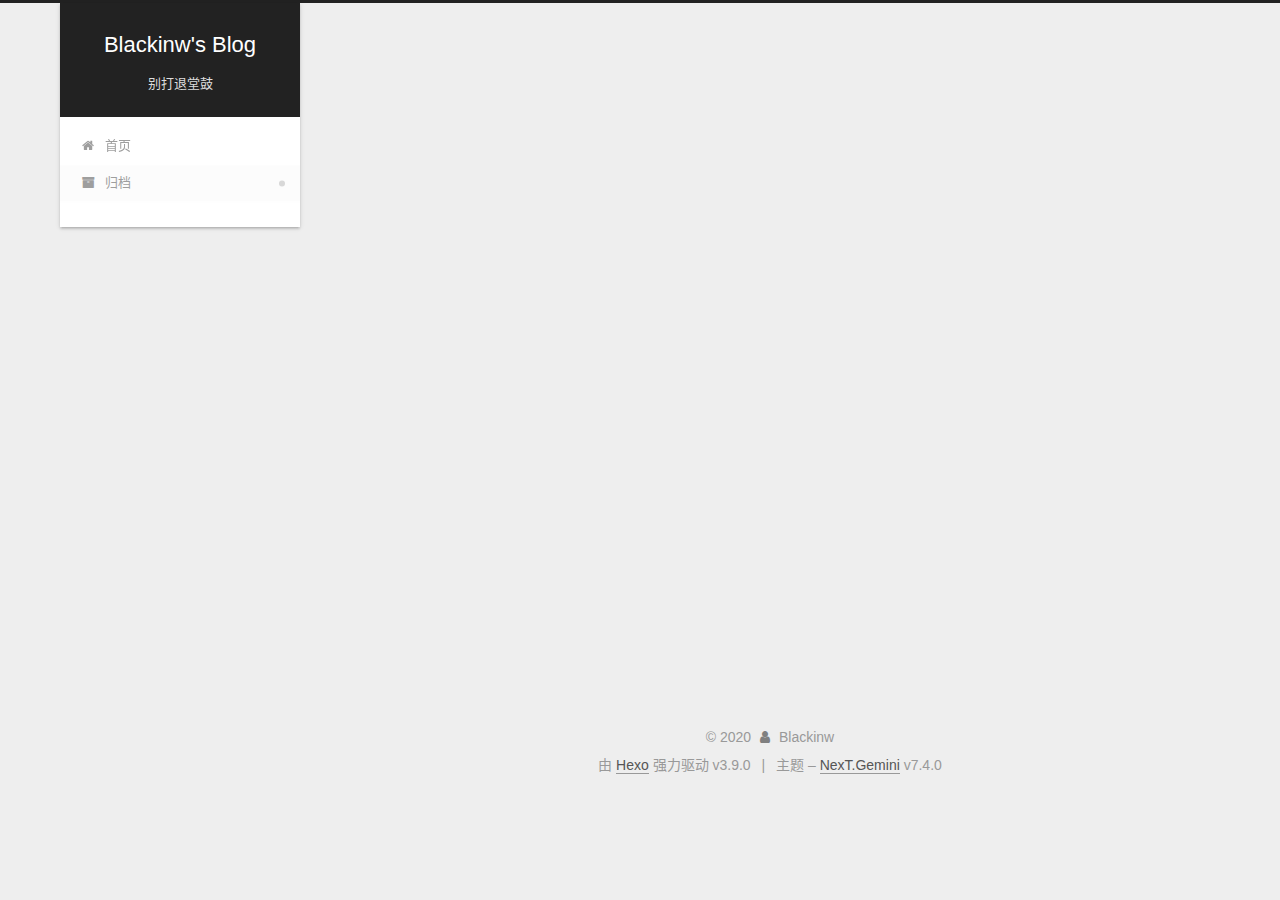
==== commit e4bf6e94: "Site updated: 2020-01-27 17:50:18" ====
--- a/archives/index.html
+++ b/archives/index.html
@@ -127,7 +127,7 @@
         <span class="logo-line-after"><i></i></span>
       </a>
     </div>
-        <p class="site-subtitle">testtest</p>
+        <p class="site-subtitle">别打退堂鼓</p>
       
   </div>
 
--- a/css/main.css
+++ b/css/main.css
@@ -1673,7 +1673,7 @@
 }
 .links-of-author a::before,
 .links-of-author span.exturl::before {
-  background: #ffff63;
+  background: #fdf;
   border-radius: 50%;
   content: ' ';
   display: inline-block;
